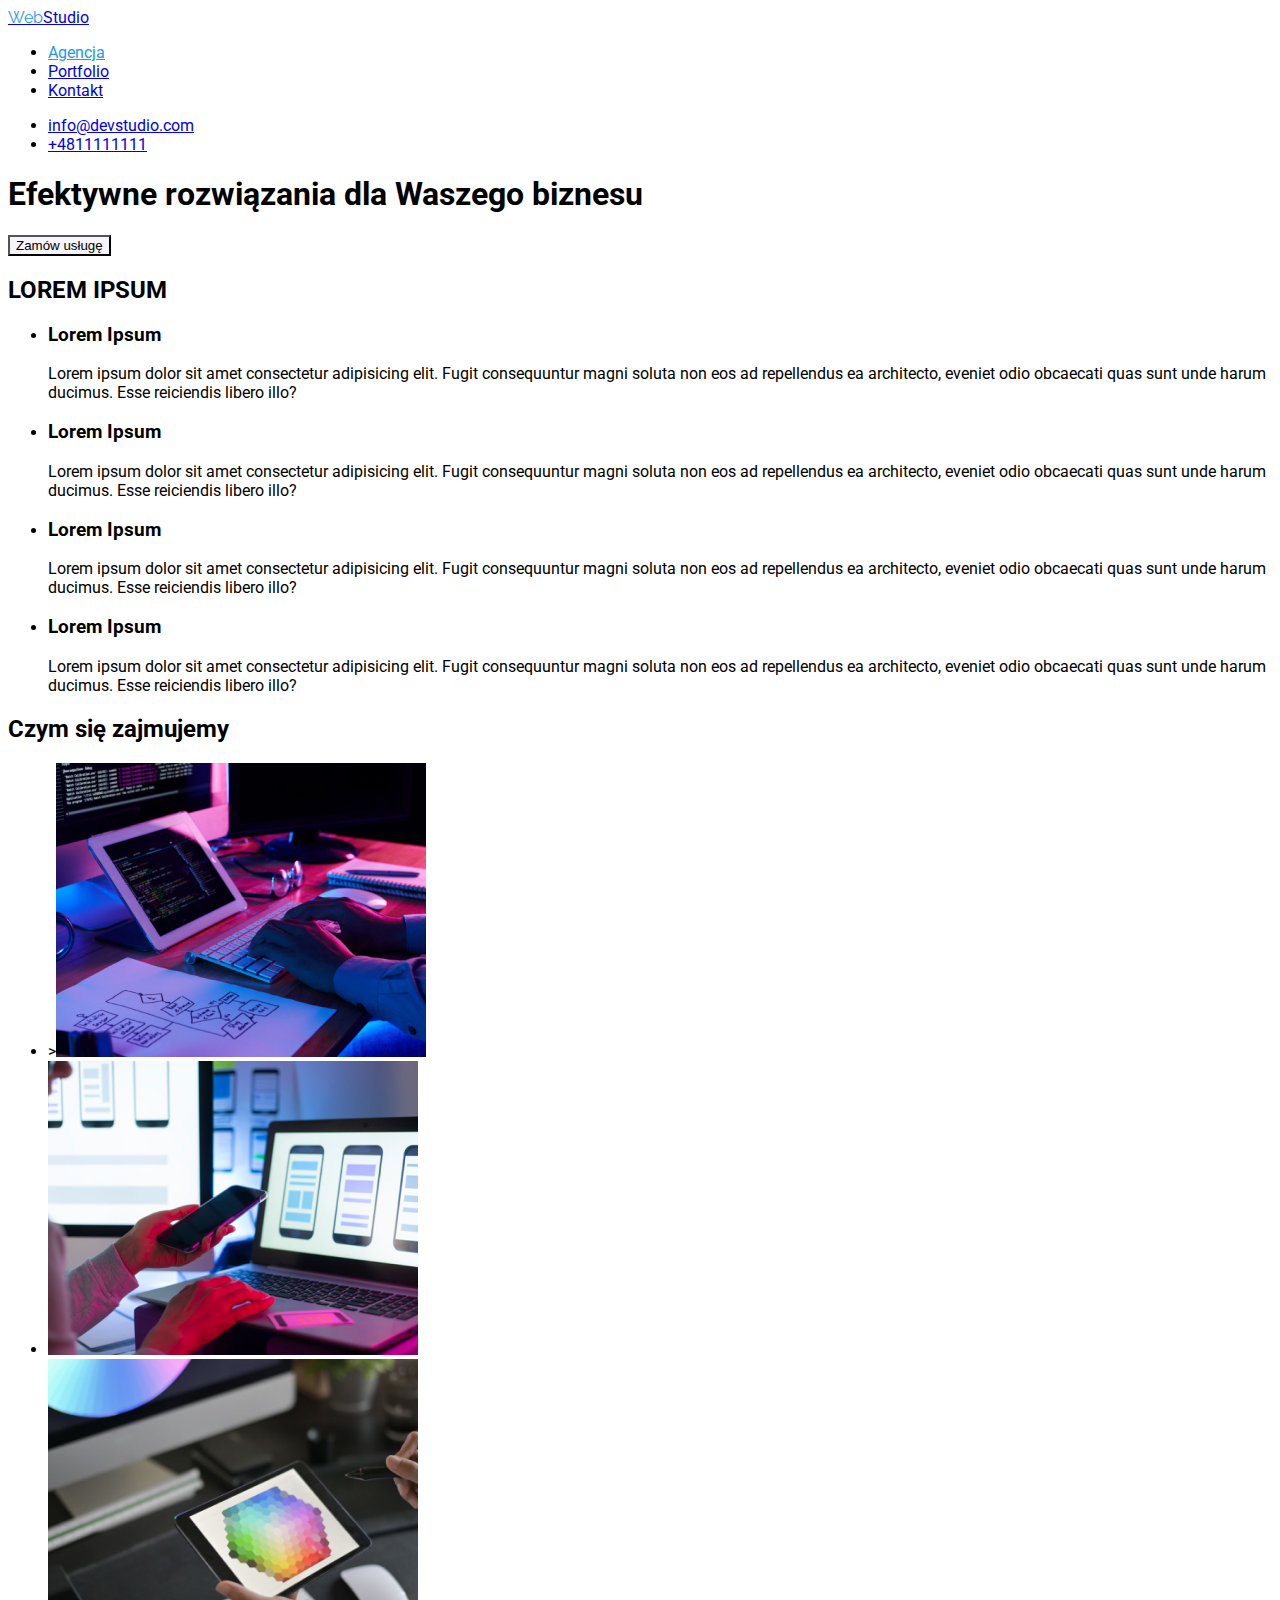
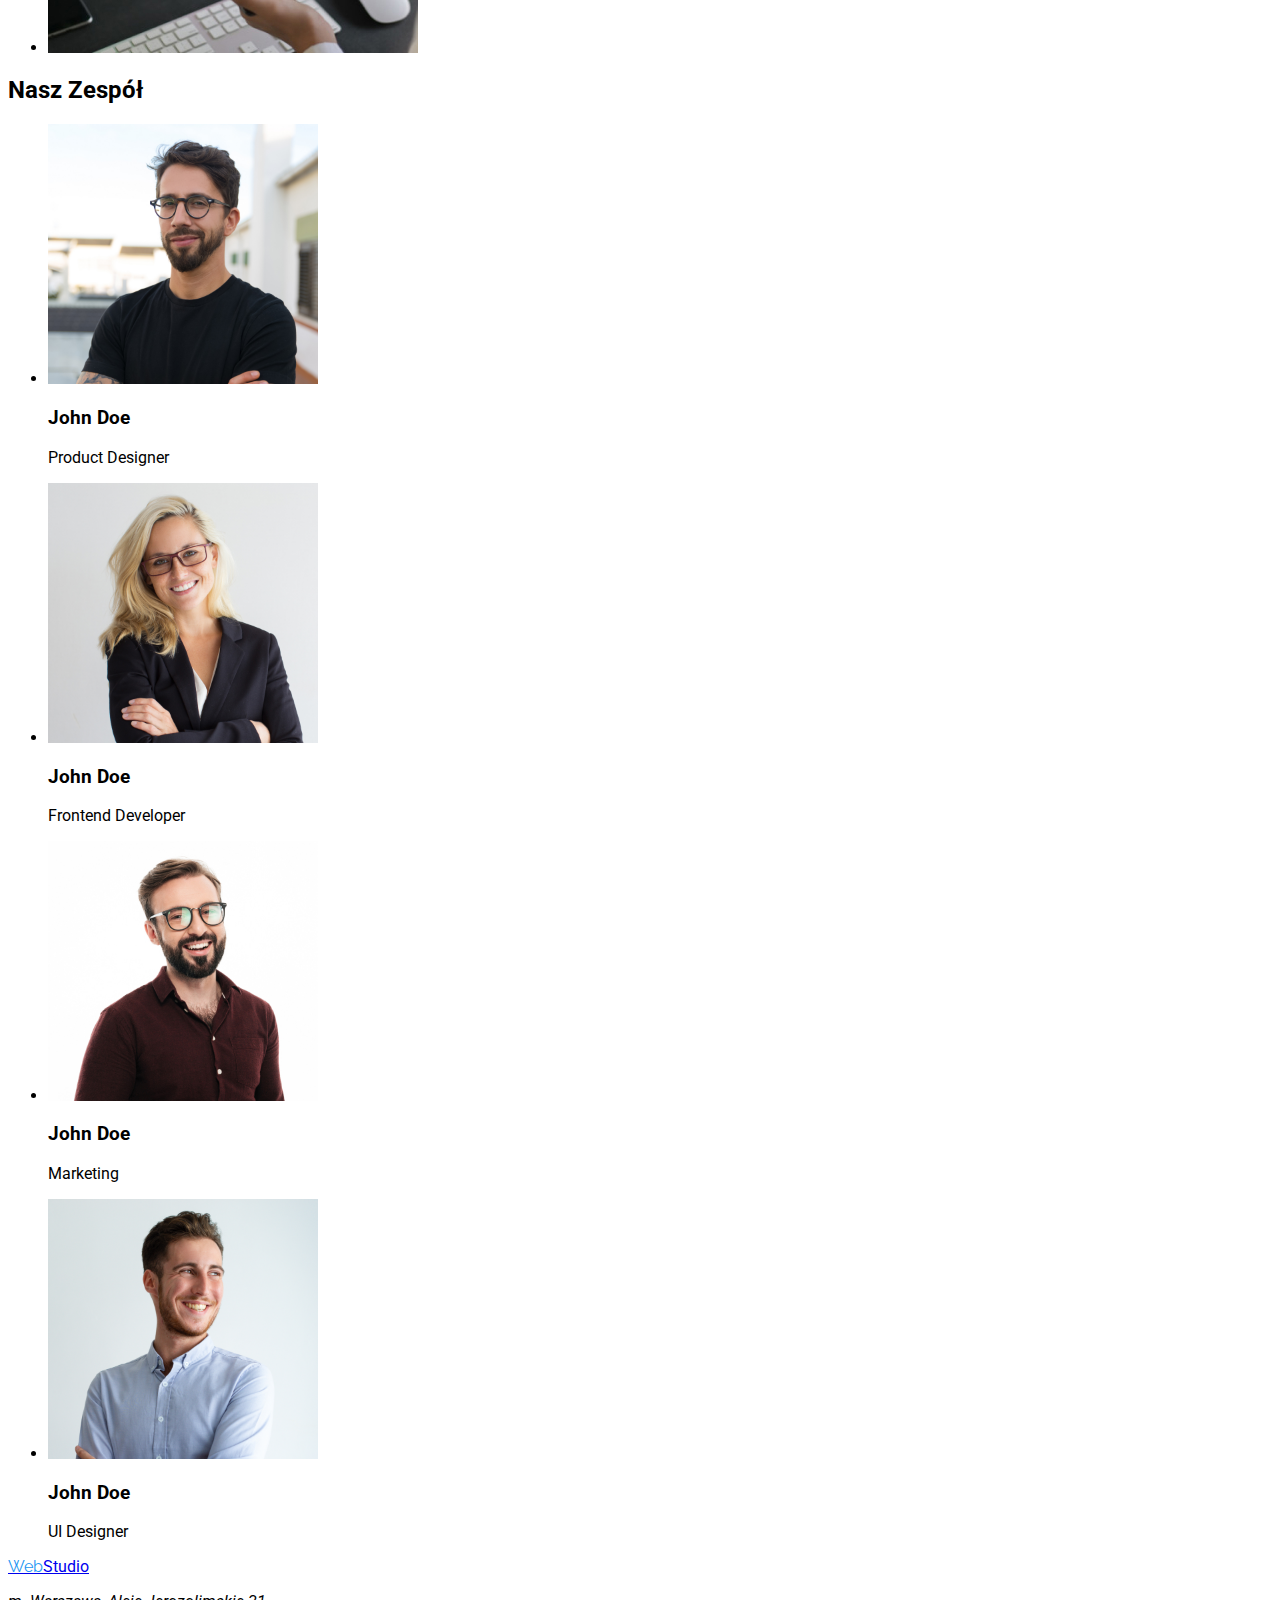
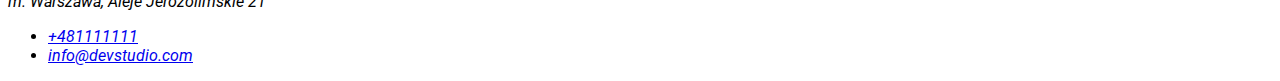
==== index.html @ 1eede404 "Update index.html" ====
<!DOCTYPE html>
<html lang="pl">
<head>
   
    <meta charset="UTF-8">
    <meta http-equiv="X-UA-Compatible" content="IE=edge">
    <meta name="viewport" content="width=device-width, initial-scale=1.0">
    <title>Zadanie domowe1</title>

    <link rel="preconnect" href="https://fonts.googleapis.com">
    <link rel="preconnect" href="https://fonts.gstatic.com" crossorigin>
    <link href="https://fonts.googleapis.com/css2?family=Raleway:wght@700&family=Roboto:wght@400;500;700;900&display=swap" rel="stylesheet">
   
    <link rel="stylesheet" href="./css/style.css">

</head>
<body>
    <header>
        <a href="index.html"><span class="colorlogo">Web</span>Studio</a>
        </a>
        <nav>
            <ul>
                <li>
                    <a href="/index.html"class="blue">Agencja </a>
                </li>
            
                <li><a href="/portfolio.html" >Portfolio</a>

                </li>
                <li><a href="/Kontakt" >Kontakt</a>
                </li>
                
            </ul>
        </nav>
        <ul>
     <li>
        <a href="mailto:info@devstudio.com">info@devstudio.com</a> </li>
    <li>
     <a href="tel:+4822222222">+4811111111</a> </li>
        </ul>
    </header>
    
    <main>
                <section>
                <H1>Efektywne rozwiązania dla Waszego biznesu </H1>
                <button type="submit" class="button-1">Zamów usługę </button>
                </secttion>

    
                <section>
                    <h2>LOREM IPSUM </h2>
                   <ul >
                        <li ><h3 >Lorem Ipsum</h3> <p>Lorem ipsum dolor sit amet consectetur adipisicing elit. Fugit consequuntur magni soluta non eos ad repellendus ea architecto, eveniet odio obcaecati quas sunt unde harum ducimus. Esse reiciendis libero illo?</p> </li>
                        <li><h3 >Lorem Ipsum</h3> <p>Lorem ipsum dolor sit amet consectetur adipisicing elit. Fugit consequuntur magni soluta non eos ad repellendus ea architecto, eveniet odio obcaecati quas sunt unde harum ducimus. Esse reiciendis libero illo?</p> </li>
                        <li><h3>Lorem Ipsum</h3> <p>Lorem ipsum dolor sit amet consectetur adipisicing elit. Fugit consequuntur magni soluta non eos ad repellendus ea architecto, eveniet odio obcaecati quas sunt unde harum ducimus. Esse reiciendis libero illo?</p> </li>
                        <li><h3>Lorem Ipsum</h3> <p>Lorem ipsum dolor sit amet consectetur adipisicing elit. Fugit consequuntur magni soluta non eos ad repellendus ea architecto, eveniet odio obcaecati quas sunt unde harum ducimus. Esse reiciendis libero illo?</p> </li>
                    </ul>
                 </section>
        
                <section>
                <H2>Czym się zajmujemy</H2>
                    <ul>
                    <li>><img src="./images/komputer.jpg" alt="komputer" width="370" height="294" ></li>
                    <li><img src="./images/komp i telefon.jpg" alt="komp i telefon" width="370" height="294"></li>
                <li><img src="./images/komp tablet.jpg" alt="komp i tablet" width="370" height="294"></li>
                        </ul>
                        </section>
                <Section>
                <h2>Nasz Zespół</h2>
                    <ul>
                        <li>
                            <!-- Dowolna treść graficzna: zdjęcie, wykres, diagram itp. -->
                            <img src="./images/ul de.jpg" alt="tekst alternatywny" width="270" />
                            
                              <h3>John Doe</h3> <p>Product Designer</p> </li>
                        <li>
                            <!-- Dowolna treść graficzna: zdjęcie, wykres, diagram itp. -->
                            <img src="./images/frontend dev.jpg" alt="tekst alternatywny" width="270" />
                            
                              <h3>John Doe</h3> <p>Frontend Developer</p> </li>
                        <li>
                            <!-- Dowolna treść graficzna: zdjęcie, wykres, diagram itp. -->
                            <img src="./images/product de.jpg" alt="tekst alternatywny" width="270" />
                            
                                <h3>John Doe</h3> <p>Marketing</p> <li>
                            <!-- Dowolna treść graficzna: zdjęcie, wykres, diagram itp. -->
                            <img src="./images/Market.jpg" alt="tekst alternatywny" width="270" />
                            
                              <h3>John Doe</h3> <p>UI Designer</p>
                              </li>
                             </ul>
                </Section>





    </main>
    <footer>
        <a href="#index.html"><span class="colorlogo">Web</span>Studio</a>
            <address >
                <p> m. Warszawa, Aleje Jerozolimskie 21 </p>
            <ul>
                <li><a href="tel:+481111111">+481111111</a></li>
                <li><a href="mailto:info@devstudio.com">info@devstudio.com</a></li>
            </ul>
            </address>
        
    </footer>

    
</body>
</html>
---- css/style.css ----
.colorlogo {color: rgba(33, 150, 243, 1) ;
    text-decoration: none;
font-family: raleway, sans-serif;
Size: 40px;
width: 700;text-decoration: none;}
.button {
    background-color: rgba(245, 244, 250, 1);
    font-family:Roboto;
    cursor:pointer;
font-size: 16px; }
.button:hover 
{background-color: rgba(33, 150, 243, 1);
 color:white;}

 .button-1{
    background-color: rgba(245, 244, 250, 1);
font-family: :Roboto;
cursor:pointer;
weight:700; 
 }
 .button-1:hover {
    background-color: rgba(33, 150, 243, 1);
    color:white;}

.adresss-naglowek:hover {color:rgba(33, 150, 243, 1)}
.blue {color:rgba(33, 150, 243, 1)}


body {font-family: 'Raleway', sans-serif;
    font-family: 'Roboto', sans-serif;}



.naglowki { font-size: 16px;
width: 500;}
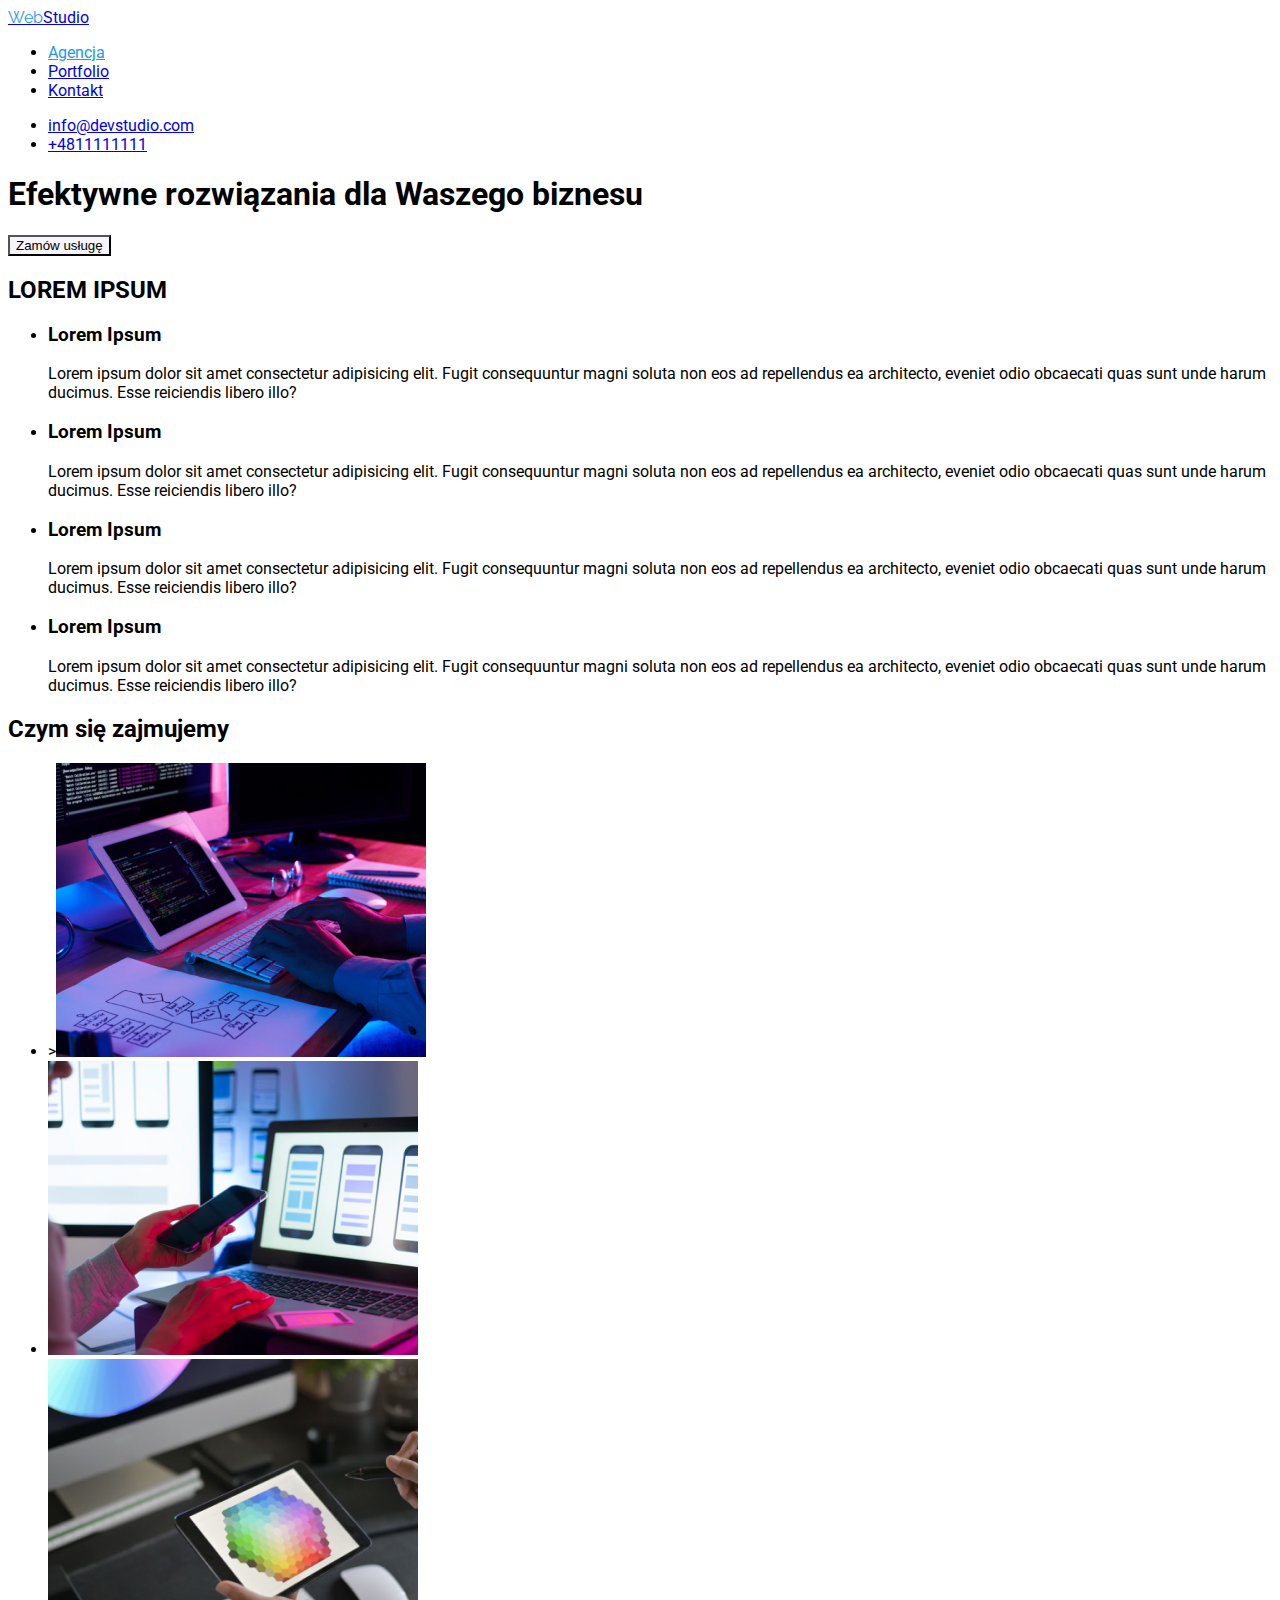
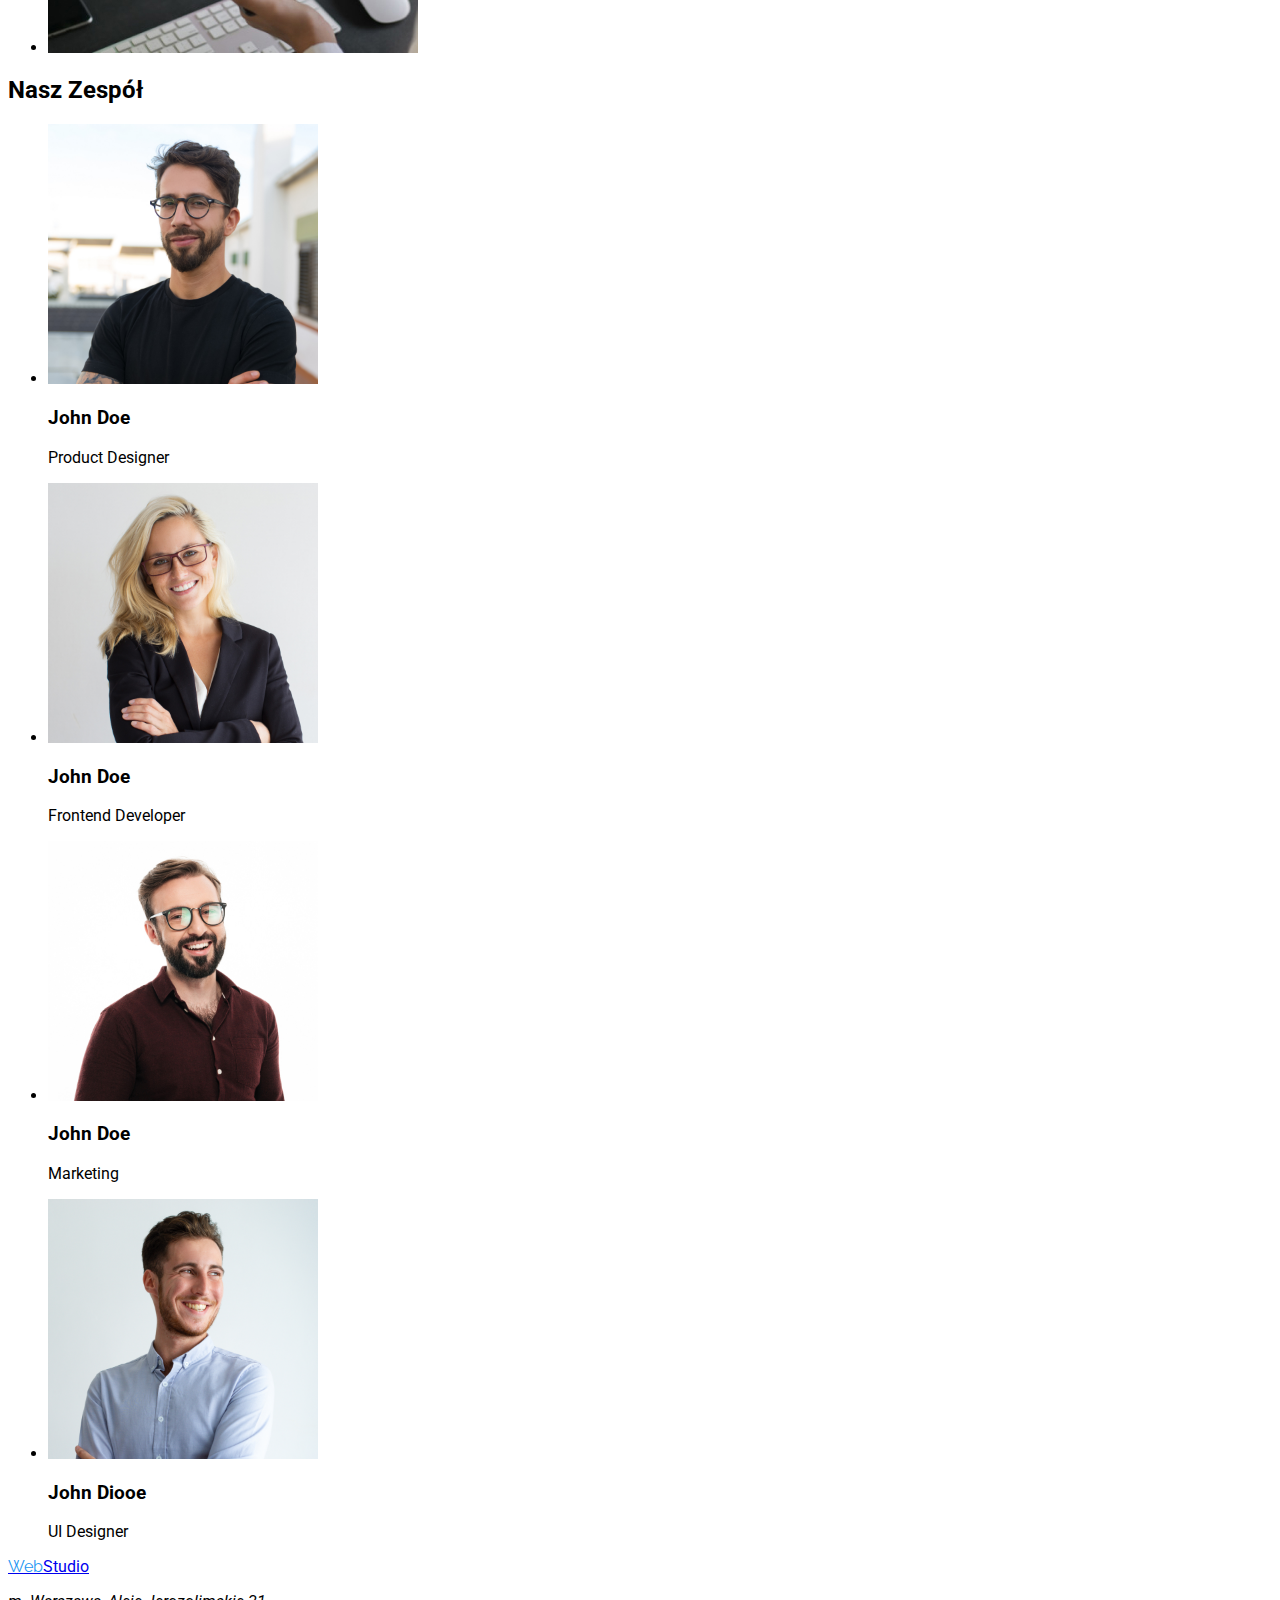
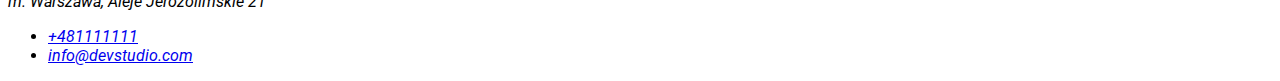
==== commit 3a67a1c5: "Update index.html" ====
--- a/index.html
+++ b/index.html
@@ -86,7 +86,7 @@
                             <!-- Dowolna treść graficzna: zdjęcie, wykres, diagram itp. -->
                             <img src="./images/Market.jpg" alt="tekst alternatywny" width="270" />
                             
-                              <h3>John Doe</h3> <p>UI Designer</p>
+                              <h3>John Diooe</h3> <p>UI Designer</p>
                               </li>
                              </ul>
                 </Section>
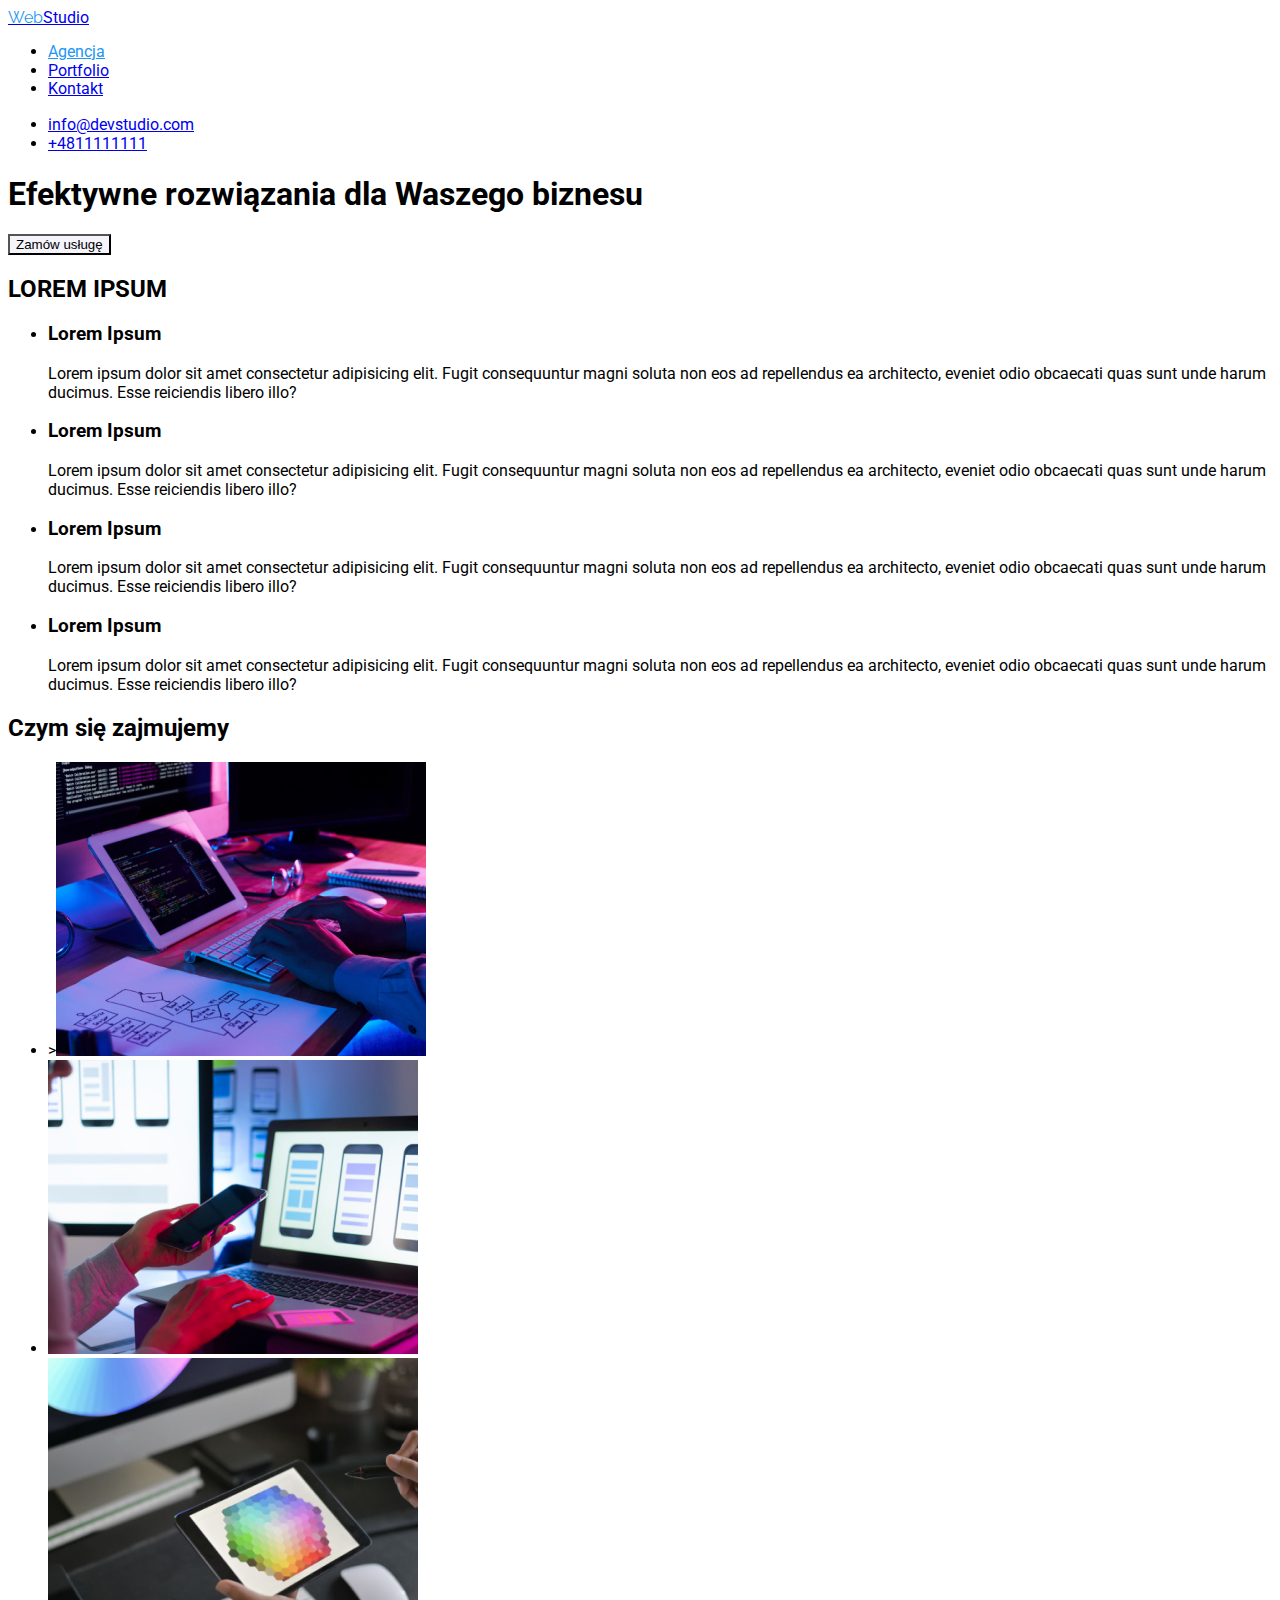
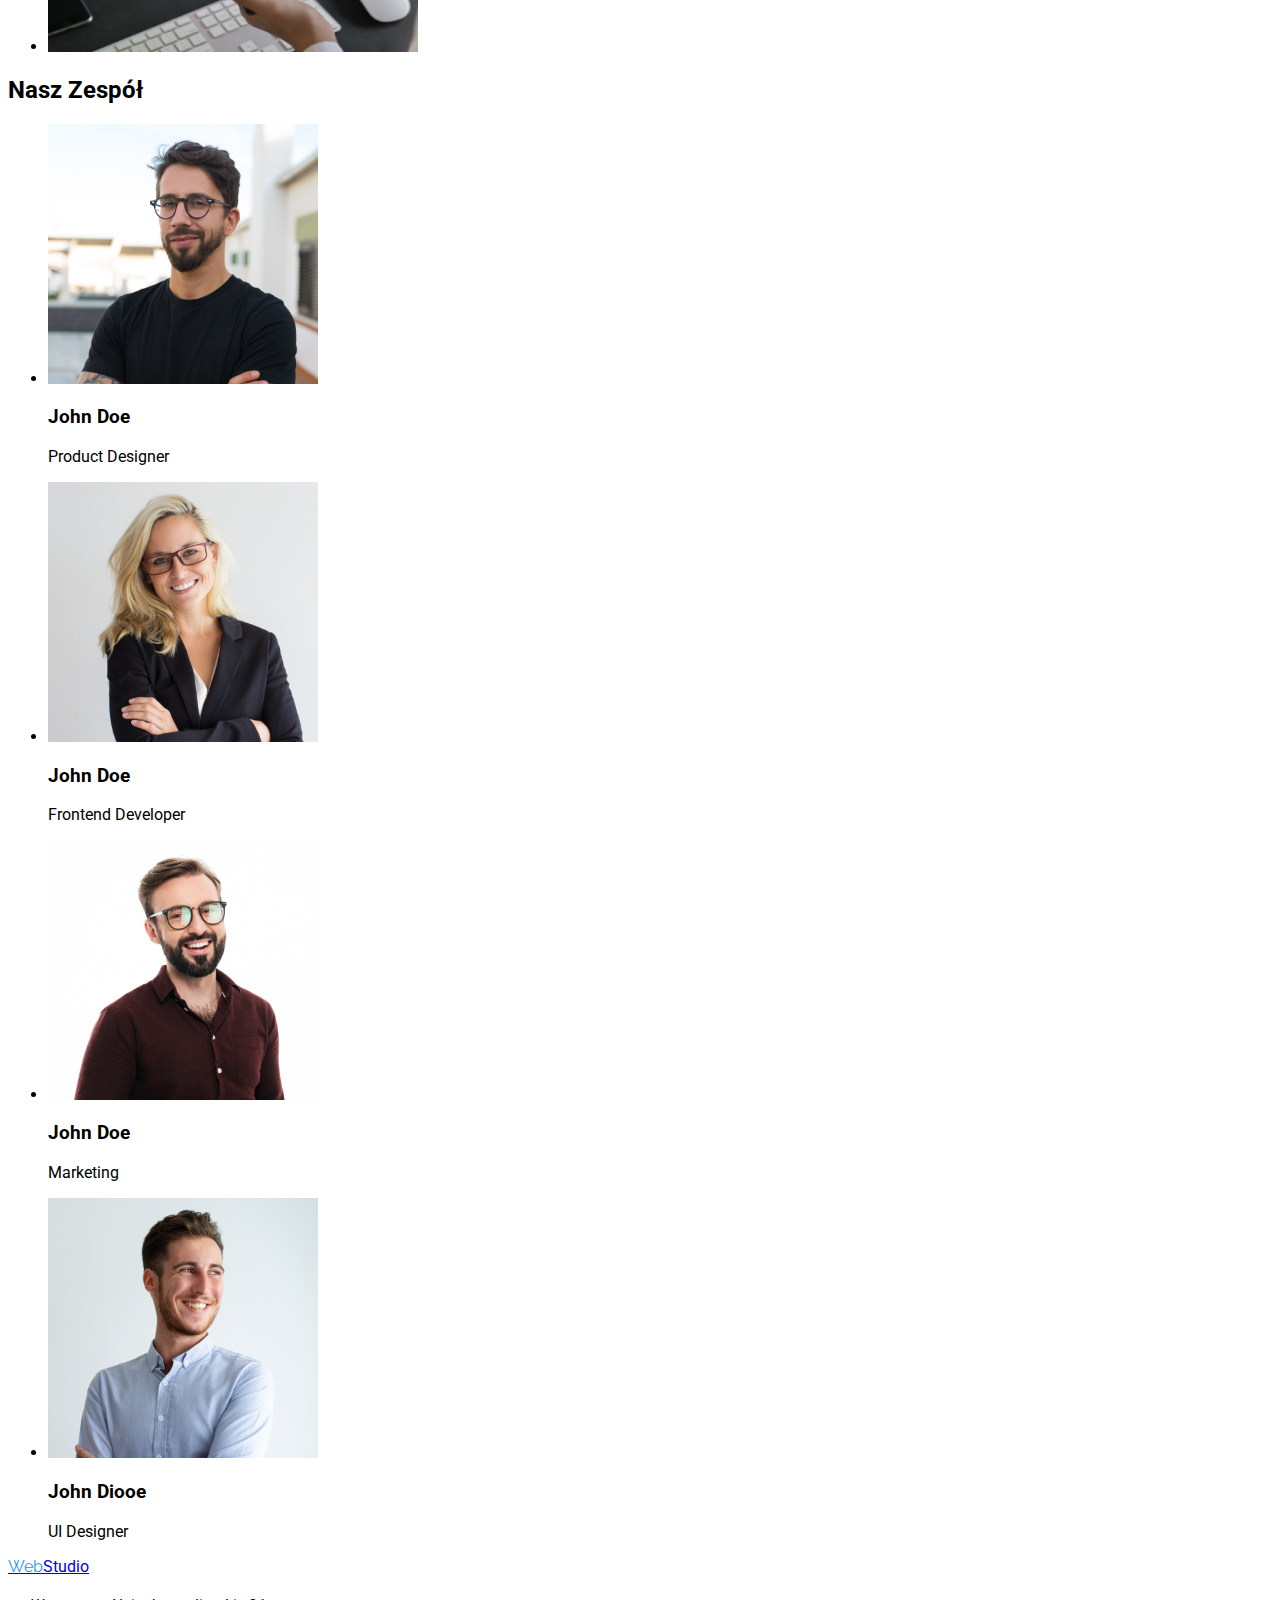
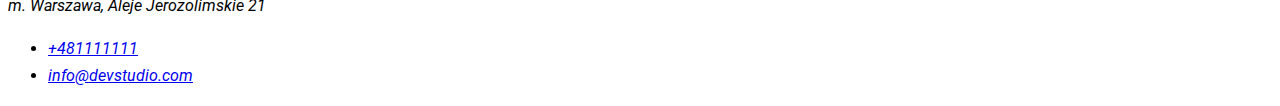
==== commit 91430392: "dodane klasa focus" ====
--- a/index.html
+++ b/index.html
@@ -17,14 +17,14 @@
 <body>
     <header>
         <a href="index.html"><span class="colorlogo">Web</span>Studio</a>
-        </a>
+        
         <nav>
-            <ul>
+            <ul class="navi">
                 <li>
-                    <a href="/index.html"class="blue">Agencja </a>
+                    <a href="./index.html"class="blue">Agencja </a>
                 </li>
             
-                <li><a href="/portfolio.html" >Portfolio</a>
+                <li><a href="./portfolio.html" >Portfolio</a>
 
                 </li>
                 <li><a href="/Kontakt" >Kontakt</a>
@@ -47,7 +47,7 @@
                 </secttion>
 
     
-                <section>
+                <section class="lorem">
                     <h2>LOREM IPSUM </h2>
                    <ul >
                         <li ><h3 >Lorem Ipsum</h3> <p>Lorem ipsum dolor sit amet consectetur adipisicing elit. Fugit consequuntur magni soluta non eos ad repellendus ea architecto, eveniet odio obcaecati quas sunt unde harum ducimus. Esse reiciendis libero illo?</p> </li>
@@ -98,7 +98,7 @@
     </main>
     <footer>
         <a href="#index.html"><span class="colorlogo">Web</span>Studio</a>
-            <address >
+            <address class="link">
                 <p> m. Warszawa, Aleje Jerozolimskie 21 </p>
             <ul>
                 <li><a href="tel:+481111111">+481111111</a></li>
--- a/css/style.css
+++ b/css/style.css
@@ -3,6 +3,8 @@
 font-family: raleway, sans-serif;
 Size: 40px;
 width: 700;text-decoration: none;}
+.navi{weight:500; 
+line-height: 1.17;}
 .button {
     background-color: rgba(245, 244, 250, 1);
     font-family:Roboto;
@@ -11,6 +13,10 @@
 .button:hover 
 {background-color: rgba(33, 150, 243, 1);
  color:white;}
+ 
+
+ .button:focus{background-color: rgba(33, 150, 243, 1); color: white;}
+
 
  .button-1{
     background-color: rgba(245, 244, 250, 1);
@@ -21,10 +27,16 @@
  .button-1:hover {
     background-color: rgba(33, 150, 243, 1);
     color:white;}
+    .button-1:focus{background-color: rgba(33, 150, 243, 1); color: white;}}
 
 .adresss-naglowek:hover {color:rgba(33, 150, 243, 1)}
 .blue {color:rgba(33, 150, 243, 1)}
 
+.lorem{weight: 400px;
+    size: 14px
+    line-height:1.71 ;}
+.link{ size:14;
+    line-height: 1.71 ;}
 
 body {font-family: 'Raleway', sans-serif;
     font-family: 'Roboto', sans-serif;}
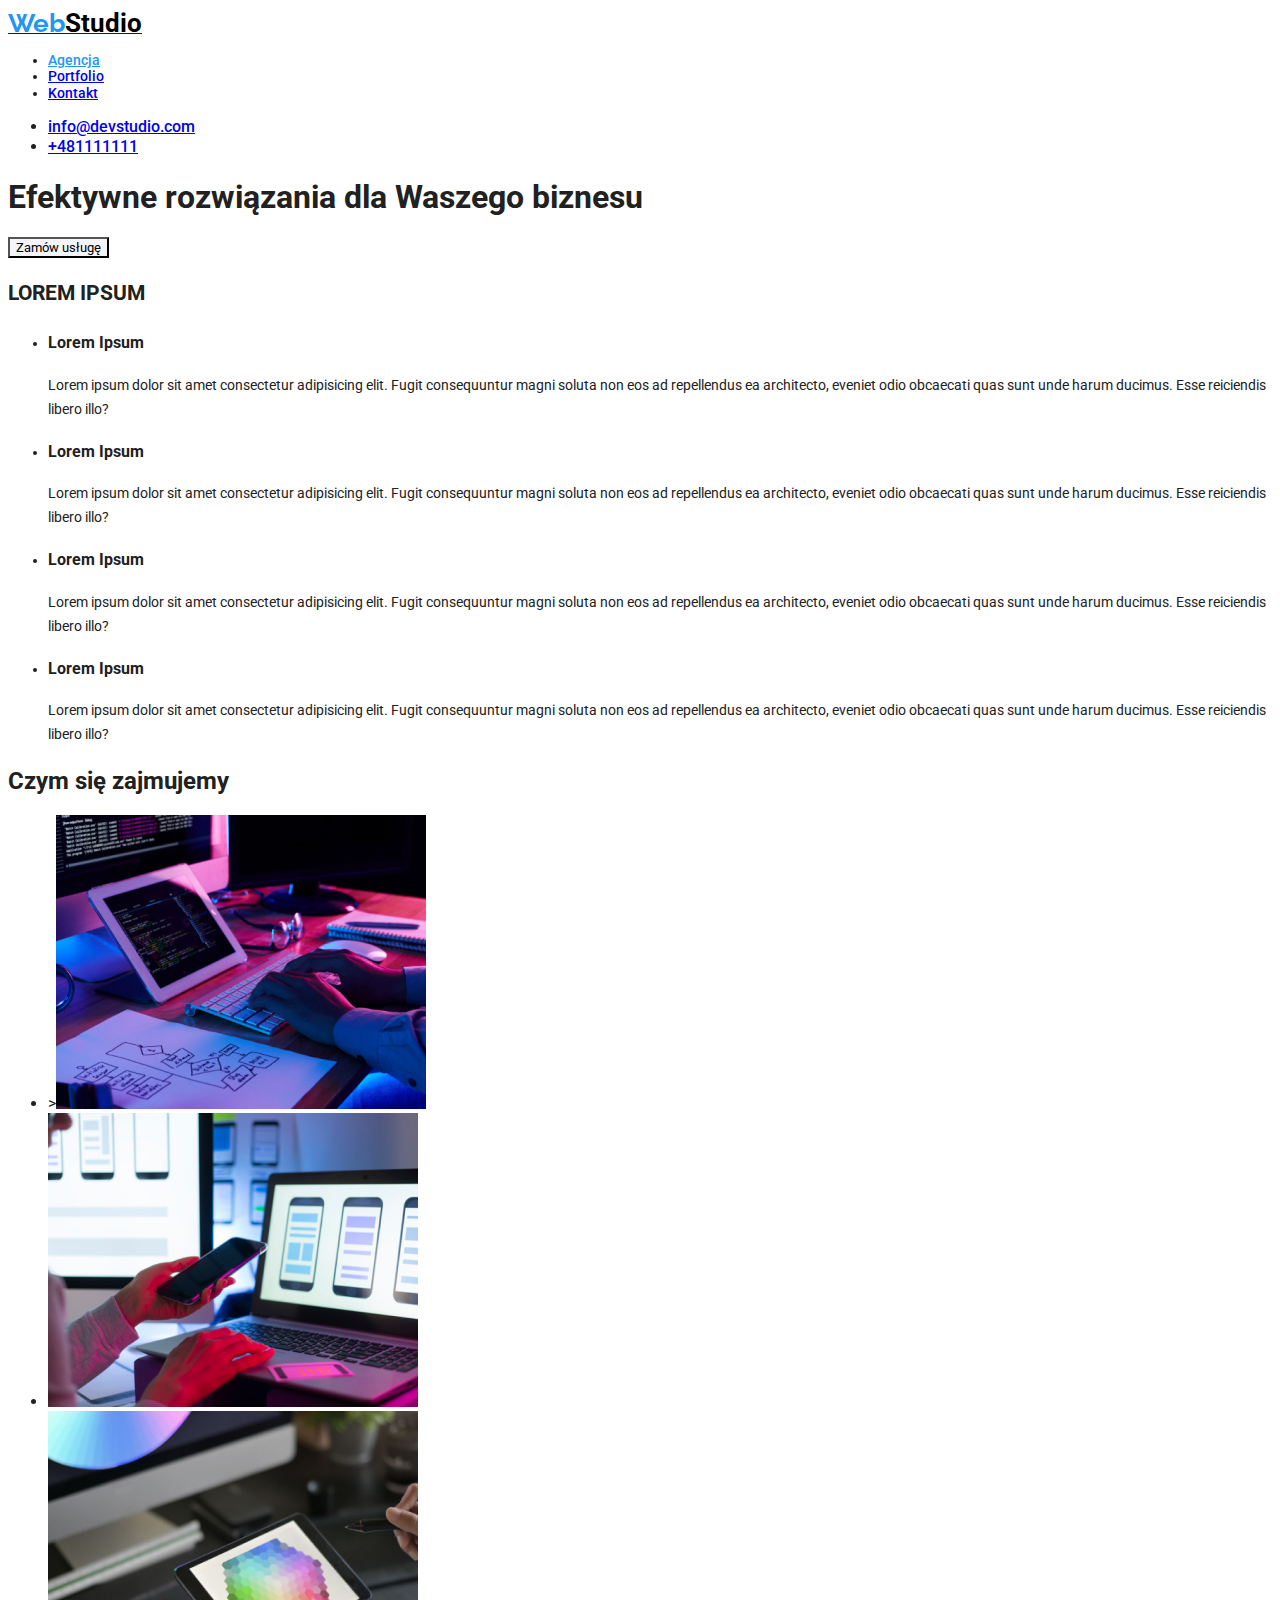
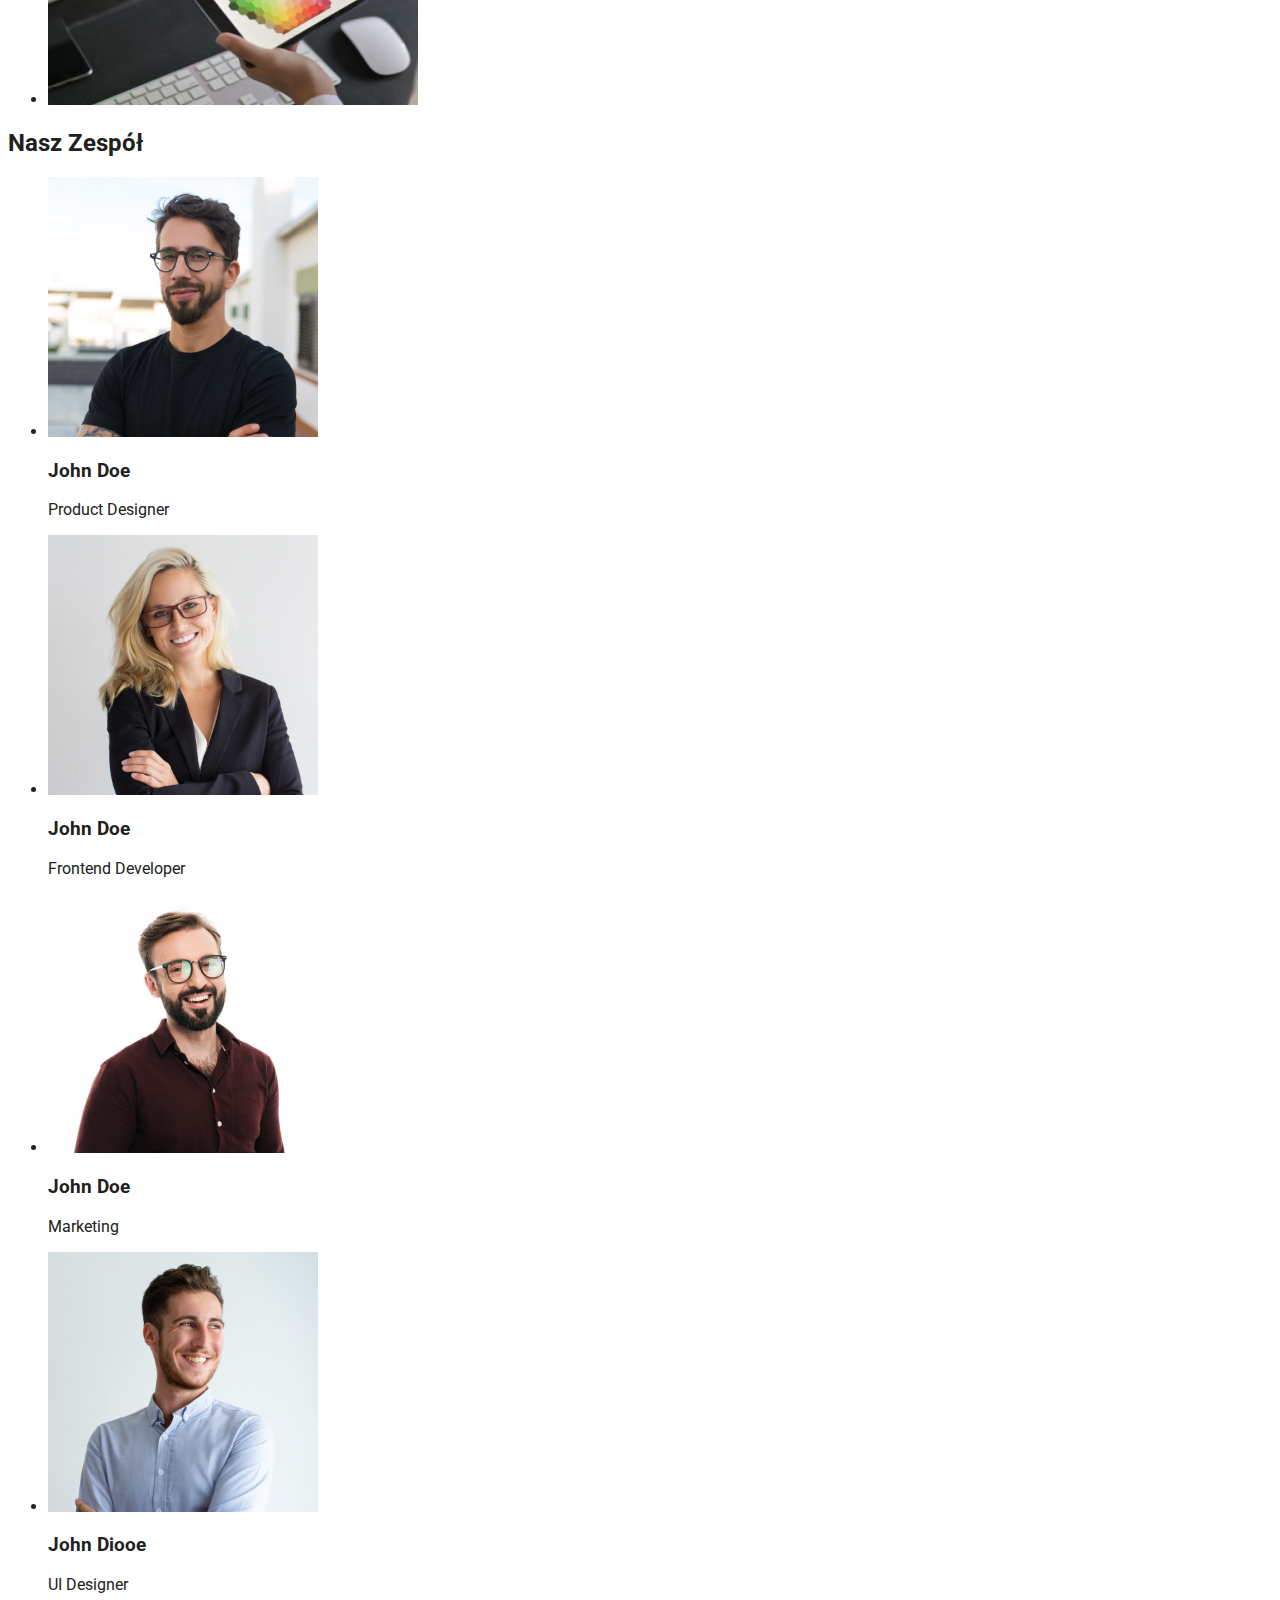
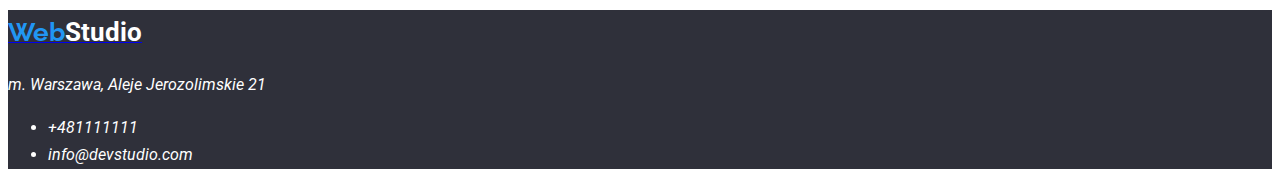
==== commit 46aaf736: "Zmiany Praca domowa" ====
--- a/index.html
+++ b/index.html
@@ -16,7 +16,8 @@
 </head>
 <body>
     <header>
-        <a href="index.html"><span class="colorlogo">Web</span>Studio</a>
+        <a href="index.html"><span class="colorlogo">Web</span><span class="color-logo">Studio</span></a>
+        </a>
         
         <nav>
             <ul class="navi">
@@ -32,11 +33,11 @@
                 
             </ul>
         </nav>
-        <ul>
+        <ul >
      <li>
-        <a href="mailto:info@devstudio.com">info@devstudio.com</a> </li>
+        <a href="mailto:info@devstudio.com" class="mail-adress" >info@devstudio.com</a> </li>
     <li>
-     <a href="tel:+4822222222">+4811111111</a> </li>
+        <a href="tel:+481111111" class="mail-adress" >+481111111</a> </li>
         </ul>
     </header>
     
@@ -97,12 +98,14 @@
 
     </main>
     <footer>
-        <a href="#index.html"><span class="colorlogo">Web</span>Studio</a>
+        
+        <a href="index.html"><span class="colorlogo">Web</span><span class="color-logo-down">Studio</span></a>
+        </a>
             <address class="link">
                 <p> m. Warszawa, Aleje Jerozolimskie 21 </p>
-            <ul>
-                <li><a href="tel:+481111111">+481111111</a></li>
-                <li><a href="mailto:info@devstudio.com">info@devstudio.com</a></li>
+            <ul >
+                <li><a href="tel:+481111111"class="link" >+481111111</a></li>
+                <li><a href="mailto:info@devstudio.com" class="link">info@devstudio.com</a></li>
             </ul>
             </address>
         
--- a/css/style.css
+++ b/css/style.css
@@ -1,13 +1,31 @@
-.colorlogo {color: rgba(33, 150, 243, 1) ;
-    text-decoration: none;
-font-family: raleway, sans-serif;
-Size: 40px;
-width: 700;text-decoration: none;}
-.navi{weight:500; 
+body {
+    font-family: 'Roboto', sans-serif;
+     color:#212121 ;        }
+     
+
+footer{background-color: rgba(47, 48, 58, 1);font-family: Roboto; font-weight: 400;line-height: 1.71;
+    }
+
+.colorlogo {
+    color: rgba(33, 150, 243, 1) ;
+      font-weight: 700;
+        font-size: 26px;
+        font-family: Raleway;
+        }
+        .color-logo{color: rgba(0, 0, 0, 1);font-weight: 700;
+        font-size: 26px; 
+    ;}
+    .color-logo-down{color:rgba(255, 255, 255, 1);font-weight: 700;
+        font-size: 26px; }
+
+  
+
+.navi{ font-weight:500; font-size: 14px;
 line-height: 1.17;}
+
 .button {
     background-color: rgba(245, 244, 250, 1);
-    font-family:Roboto;
+    font-family: Roboto;
     cursor:pointer;
 font-size: 16px; }
 .button:hover 
@@ -20,30 +38,26 @@
 
  .button-1{
     background-color: rgba(245, 244, 250, 1);
-font-family: :Roboto;
+font-family :Roboto;
 cursor:pointer;
-weight:700; 
  }
  .button-1:hover {
     background-color: rgba(33, 150, 243, 1);
     color:white;}
-    .button-1:focus{background-color: rgba(33, 150, 243, 1); color: white;}}
+    .button-1:focus{background-color: rgba(33, 150, 243, 1); color: white;}
+.mail-adress{font-weight:500 ; font: size 14px;line-height: 1.17 ;}
+.mail-adress:hover {color:rgba(33, 150, 243, 1)
+}
 
-.adresss-naglowek:hover {color:rgba(33, 150, 243, 1)}
+
 .blue {color:rgba(33, 150, 243, 1)}
 
-.lorem{weight: 400px;
-    size: 14px
-    line-height:1.71 ;}
-.link{ size:14;
+.lorem{
+    font-size: 14px;
     line-height: 1.71 ;}
+.link{ 
+    font-size: 14;
+    line-height: 1.71;
+color: rgba(255, 255, 255, 1);
+text-decoration: none;
 
-body {font-family: 'Raleway', sans-serif;
-    font-family: 'Roboto', sans-serif;}
-
-
-
-.naglowki { font-size: 16px;
-width: 500;}
-
-
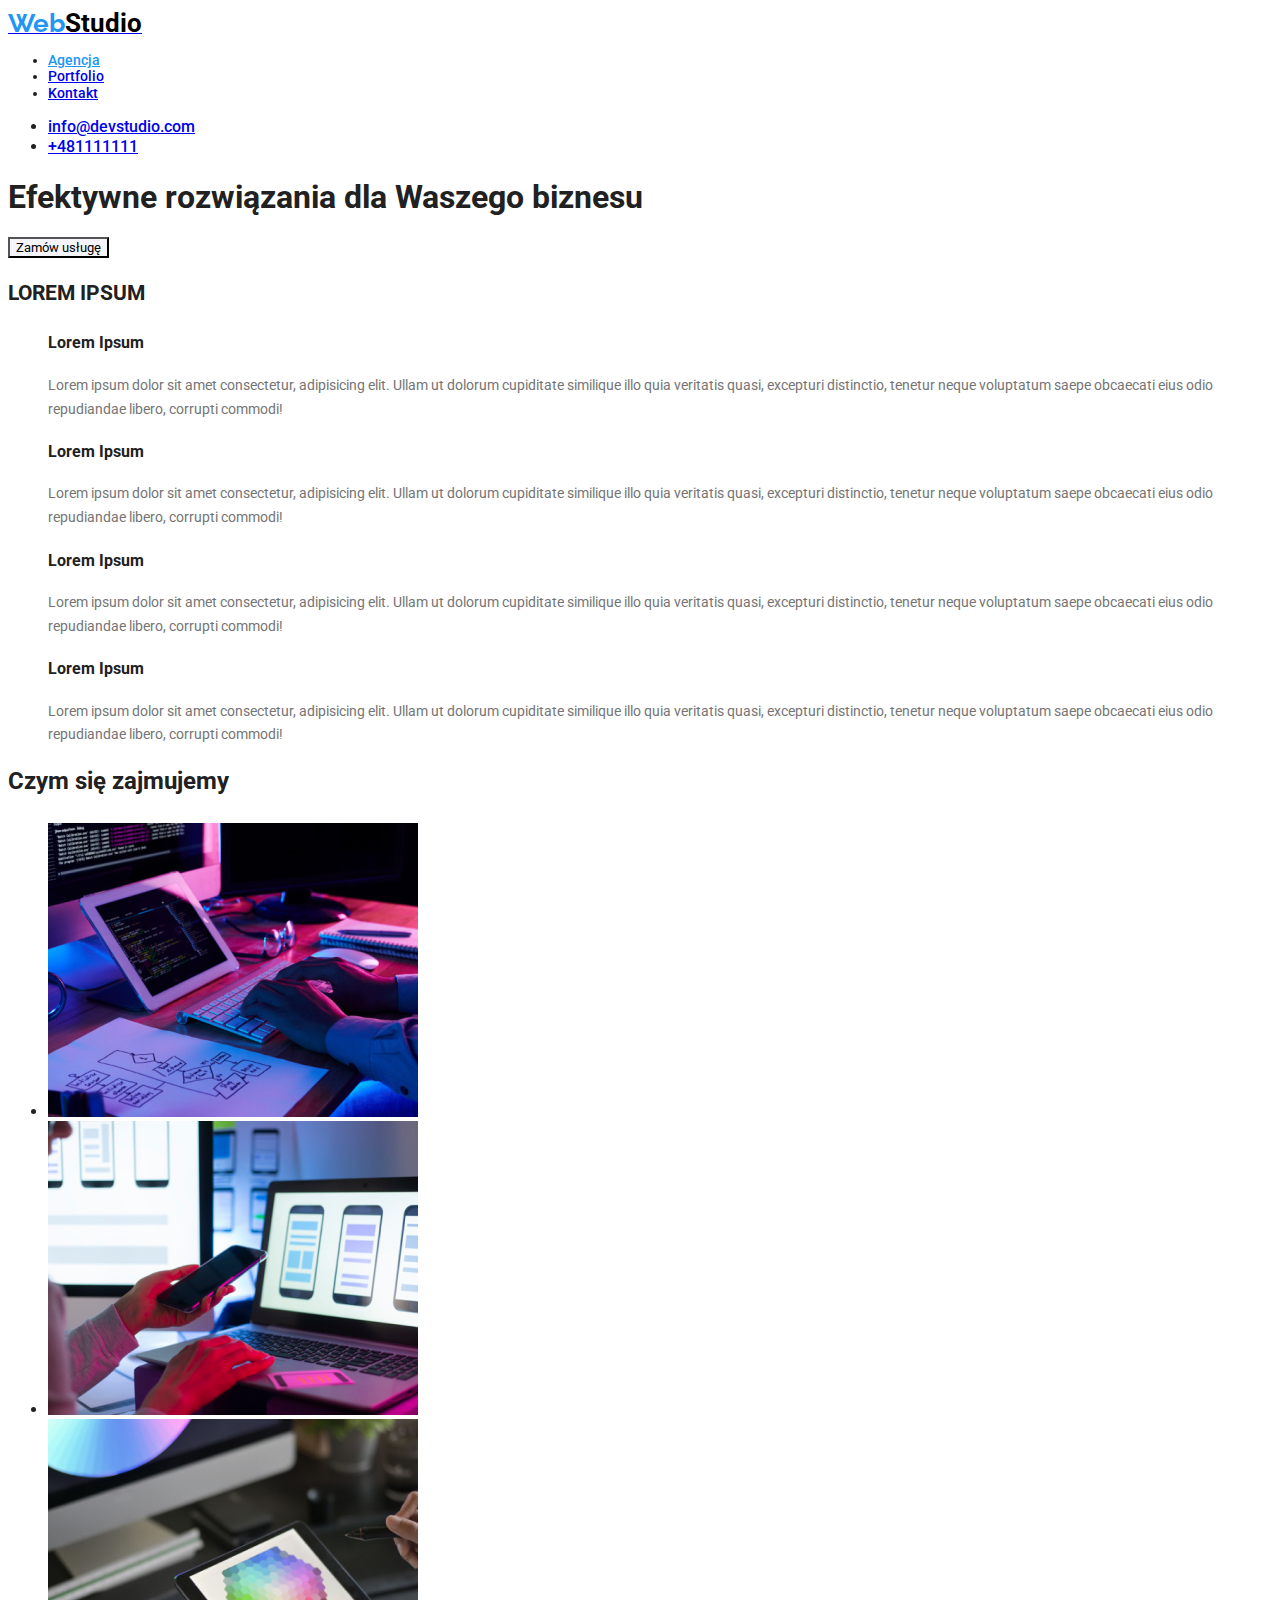
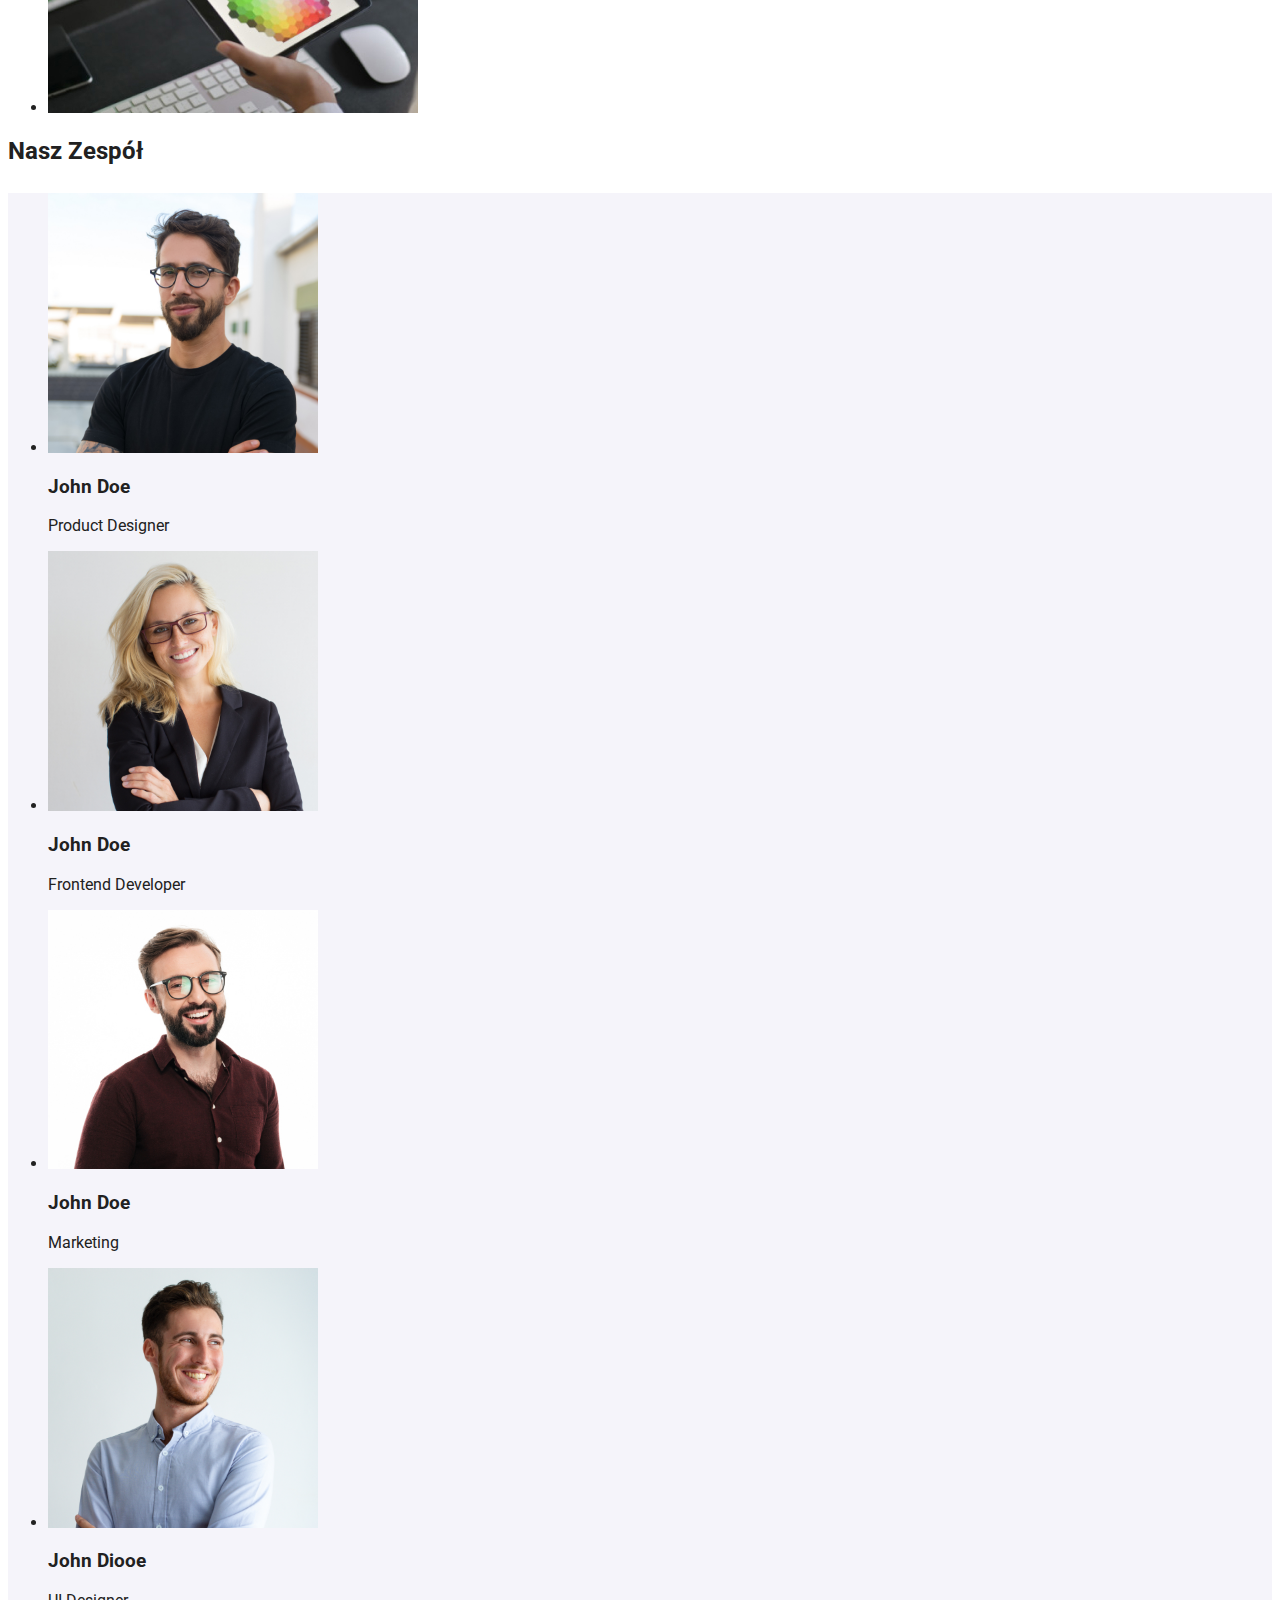
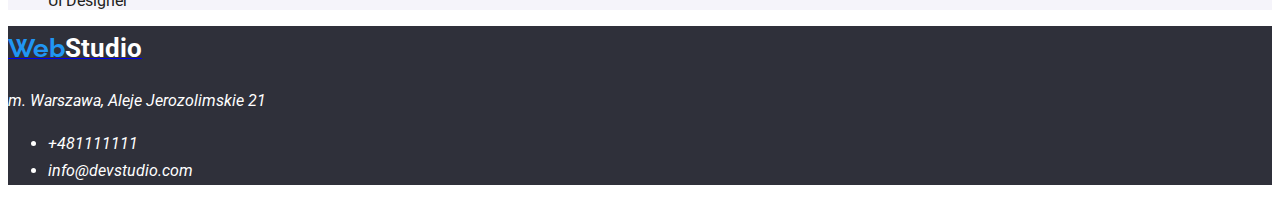
==== commit 643b6ea9: "Zmiana klasy .lorem" ====
--- a/index.html
+++ b/index.html
@@ -48,27 +48,27 @@
                 </secttion>
 
     
-                <section class="lorem">
+               <section class="lorem">
                     <h2>LOREM IPSUM </h2>
-                   <ul >
-                        <li ><h3 >Lorem Ipsum</h3> <p>Lorem ipsum dolor sit amet consectetur adipisicing elit. Fugit consequuntur magni soluta non eos ad repellendus ea architecto, eveniet odio obcaecati quas sunt unde harum ducimus. Esse reiciendis libero illo?</p> </li>
-                        <li><h3 >Lorem Ipsum</h3> <p>Lorem ipsum dolor sit amet consectetur adipisicing elit. Fugit consequuntur magni soluta non eos ad repellendus ea architecto, eveniet odio obcaecati quas sunt unde harum ducimus. Esse reiciendis libero illo?</p> </li>
-                        <li><h3>Lorem Ipsum</h3> <p>Lorem ipsum dolor sit amet consectetur adipisicing elit. Fugit consequuntur magni soluta non eos ad repellendus ea architecto, eveniet odio obcaecati quas sunt unde harum ducimus. Esse reiciendis libero illo?</p> </li>
-                        <li><h3>Lorem Ipsum</h3> <p>Lorem ipsum dolor sit amet consectetur adipisicing elit. Fugit consequuntur magni soluta non eos ad repellendus ea architecto, eveniet odio obcaecati quas sunt unde harum ducimus. Esse reiciendis libero illo?</p> </li>
+                   <ul>
+                        <il><h3>Lorem Ipsum</h3> <p>Lorem ipsum dolor sit amet consectetur, adipisicing elit. Ullam ut dolorum cupiditate similique illo quia veritatis quasi, excepturi distinctio, tenetur neque voluptatum saepe obcaecati eius odio repudiandae libero, corrupti commodi!</p></il>
+                        <il><h3>Lorem Ipsum</h3> <p>Lorem ipsum dolor sit amet consectetur, adipisicing elit. Ullam ut dolorum cupiditate similique illo quia veritatis quasi, excepturi distinctio, tenetur neque voluptatum saepe obcaecati eius odio repudiandae libero, corrupti commodi!</p></il>
+                        <il><h3>Lorem Ipsum</h3> <p>Lorem ipsum dolor sit amet consectetur, adipisicing elit. Ullam ut dolorum cupiditate similique illo quia veritatis quasi, excepturi distinctio, tenetur neque voluptatum saepe obcaecati eius odio repudiandae libero, corrupti commodi!</p></il>
+                        <il><h3>Lorem Ipsum</h3> <p>Lorem ipsum dolor sit amet consectetur, adipisicing elit. Ullam ut dolorum cupiditate similique illo quia veritatis quasi, excepturi distinctio, tenetur neque voluptatum saepe obcaecati eius odio repudiandae libero, corrupti commodi!</p></il>
                     </ul>
-                 </section>
+                </section>
         
                 <section>
                 <H2>Czym się zajmujemy</H2>
-                    <ul>
-                    <li>><img src="./images/komputer.jpg" alt="komputer" width="370" height="294" ></li>
+                    <ul class="what-we-do">
+                    <li><img src="./images/komputer.jpg" alt="komputer" width="370" height="294" ></li>
                     <li><img src="./images/komp i telefon.jpg" alt="komp i telefon" width="370" height="294"></li>
                 <li><img src="./images/komp tablet.jpg" alt="komp i tablet" width="370" height="294"></li>
                         </ul>
                         </section>
                 <Section>
                 <h2>Nasz Zespół</h2>
-                    <ul>
+                    <ul class="our-team">
                         <li>
                             <!-- Dowolna treść graficzna: zdjęcie, wykres, diagram itp. -->
                             <img src="./images/ul de.jpg" alt="tekst alternatywny" width="270" />
--- a/css/style.css
+++ b/css/style.css
@@ -18,7 +18,7 @@
     .color-logo-down{color:rgba(255, 255, 255, 1);font-weight: 700;
         font-size: 26px; }
 
-  
+ 
 
 .navi{ font-weight:500; font-size: 14px;
 line-height: 1.17;}
@@ -54,10 +54,18 @@
 
 .lorem{
     font-size: 14px;
-    line-height: 1.71 ;}
+    line-height: 1.71 ;color:  rgba(117, 117, 117, 1); 
+    ;}
+    h2{ color: rgba(33, 33, 33, 1); font-weight: 700; height: 36px;
+        }
+     h3 {color: rgba(33, 33, 33, 1);
+        ;}
 .link{ 
     font-size: 14;
     line-height: 1.71;
 color: rgba(255, 255, 255, 1);
-text-decoration: none;
+text-decoration: none;}
 
+.our-team{background-color:  rgba(245, 244, 250, 1);
+    ;}
+    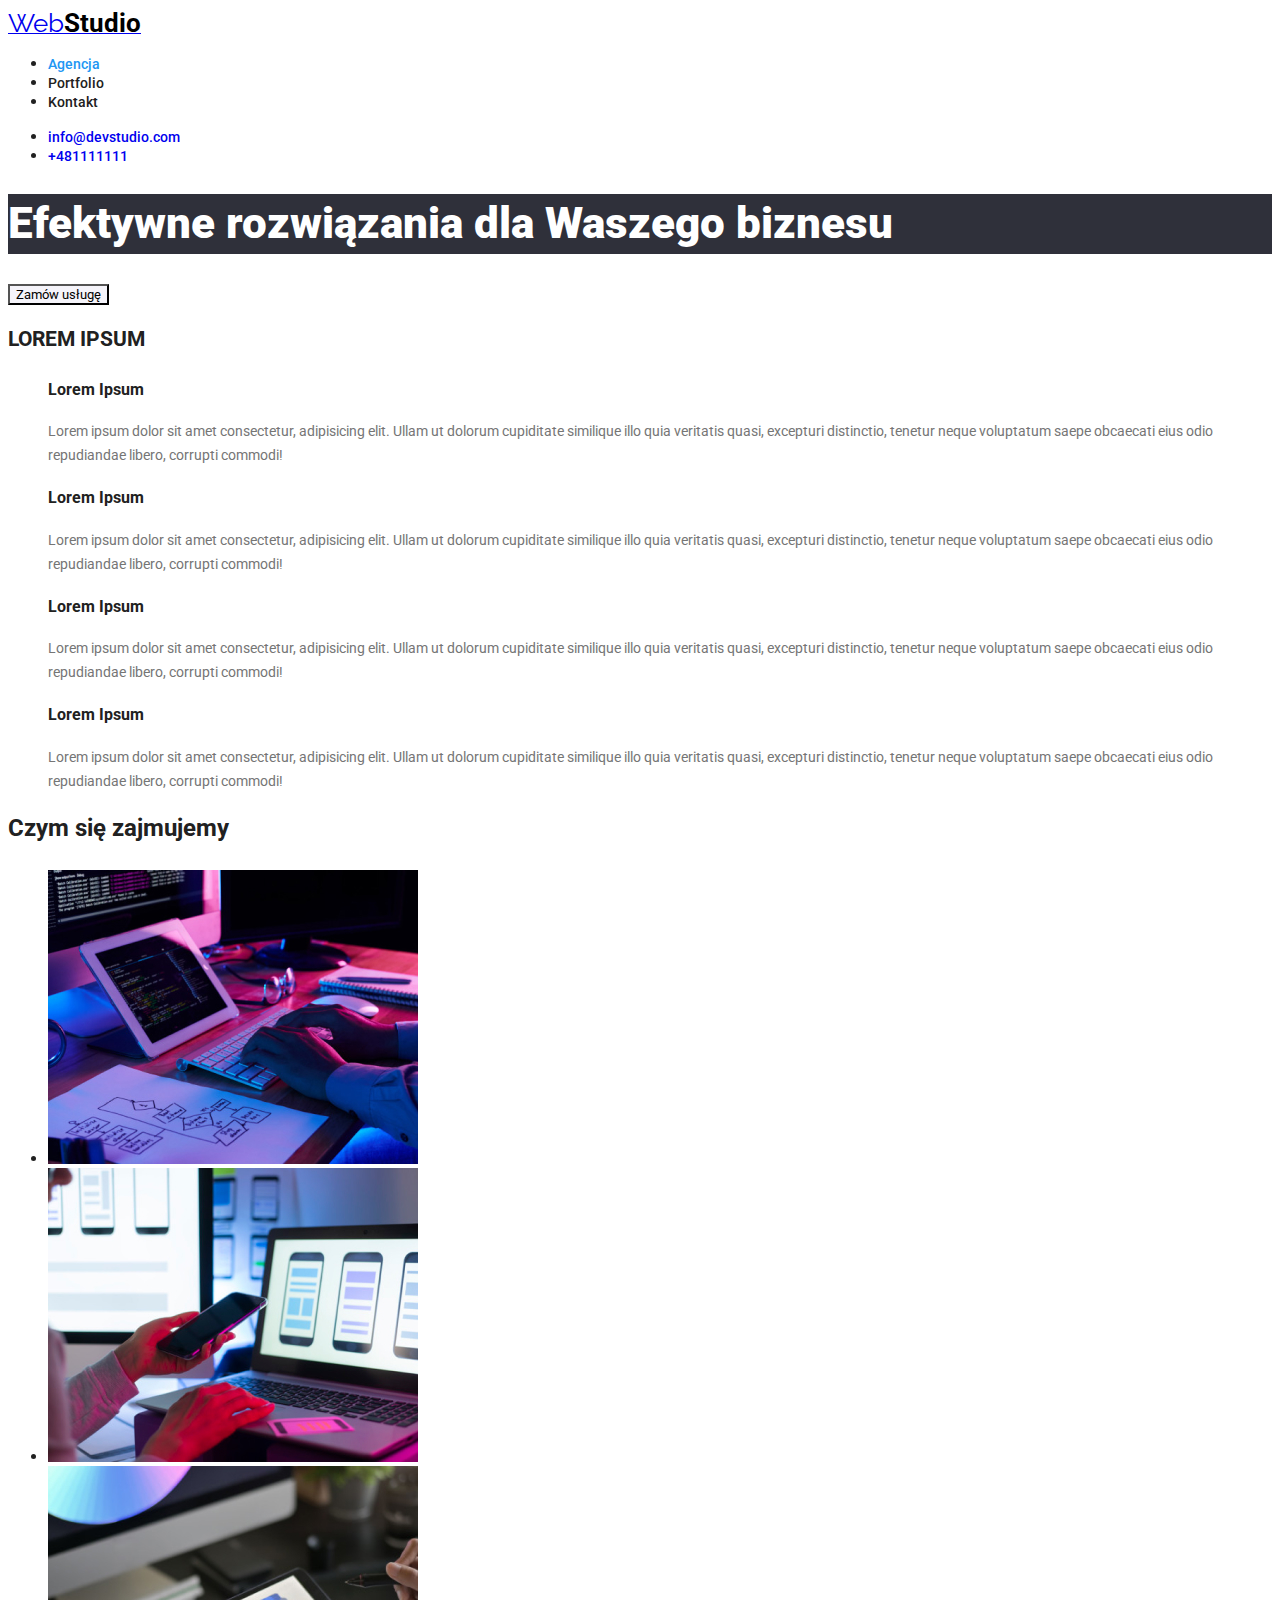
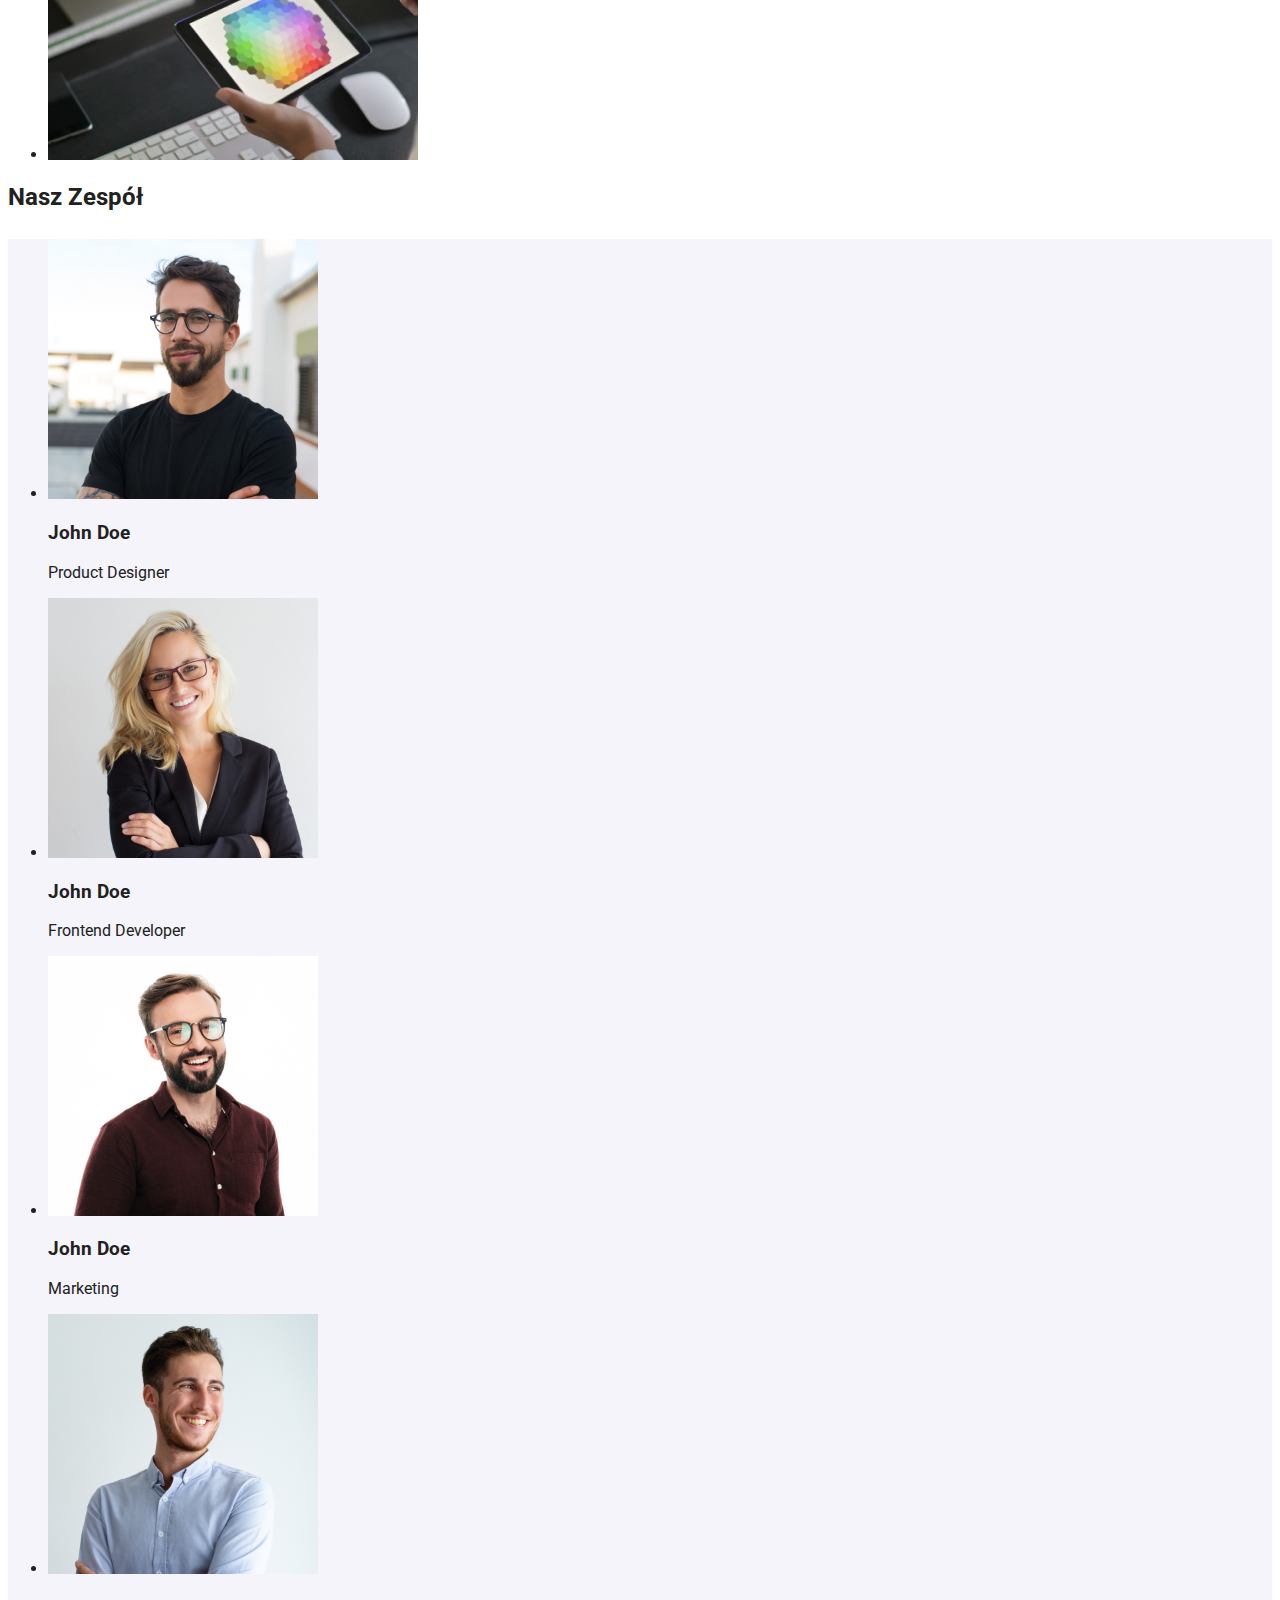
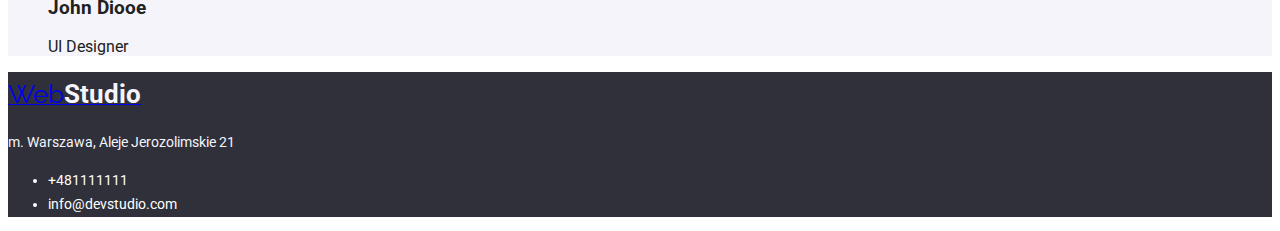
==== commit ee1d5449: "dodanie root:color" ====
--- a/index.html
+++ b/index.html
@@ -19,16 +19,16 @@
         <a href="index.html"><span class="colorlogo">Web</span><span class="color-logo">Studio</span></a>
         </a>
         
-        <nav>
-            <ul class="navi">
+        <nav >
+            <ul >
                 <li>
                     <a href="./index.html"class="blue">Agencja </a>
                 </li>
             
-                <li><a href="./portfolio.html" >Portfolio</a>
+                <li><a href="./portfolio.html" class="navi">Portfolio</a>
 
                 </li>
-                <li><a href="/Kontakt" >Kontakt</a>
+                <li><a href="/Kontakt" class="navi">Kontakt</a>
                 </li>
                 
             </ul>
@@ -43,7 +43,7 @@
     
     <main>
                 <section>
-                <H1>Efektywne rozwiązania dla Waszego biznesu </H1>
+                <h1 class="main-text">Efektywne rozwiązania dla Waszego biznesu </h1>
                 <button type="submit" class="button-1">Zamów usługę </button>
                 </secttion>
 
@@ -59,7 +59,7 @@
                 </section>
         
                 <section>
-                <H2>Czym się zajmujemy</H2>
+                <h2>Czym się zajmujemy</h2>
                     <ul class="what-we-do">
                     <li><img src="./images/komputer.jpg" alt="komputer" width="370" height="294" ></li>
                     <li><img src="./images/komp i telefon.jpg" alt="komp i telefon" width="370" height="294"></li>
--- a/css/style.css
+++ b/css/style.css
@@ -2,26 +2,44 @@
     font-family: 'Roboto', sans-serif;
      color:#212121 ;        }
      
+:root {
+    --brand-color:  rgba(33, 150, 243, 1);
+    --lorem-descryption:rgba(117, 117, 117, 1);
+    --white-colors: rgba(245, 244, 250, 1);
+    --footer-background:  rgba(47, 48, 58, 1);
 
-footer{background-color: rgba(47, 48, 58, 1);font-family: Roboto; font-weight: 400;line-height: 1.71;
+}
+    
+
+    
+    
+footer{background-color: var(--footer-background) 
+
+    ;font-family: Roboto; font-weight: 400;line-height: 1.71;
     }
+.main-text{
+    font-weight: 900;
+    font-size: 44px;
+    line-height: 1.36;
+    background: var(--footer-background);
+color: rgba(255, 255, 255, 1);
 
+    
+    
+    
+}
 .colorlogo {
-    color: rgba(33, 150, 243, 1) ;
+    color: var(--brand-color)
       font-weight: 700;
         font-size: 26px;
-        font-family: Raleway;
-        }
+        font-family: Raleway;}
+
         .color-logo{color: rgba(0, 0, 0, 1);font-weight: 700;
         font-size: 26px; 
     ;}
-    .color-logo-down{color:rgba(255, 255, 255, 1);font-weight: 700;
+    .color-logo-down{color:var(--white-colors)  ;font-weight: 700;
         font-size: 26px; }
 
- 
-
-.navi{ font-weight:500; font-size: 14px;
-line-height: 1.17;}
 
 .button {
     background-color: rgba(245, 244, 250, 1);
@@ -29,11 +47,11 @@
     cursor:pointer;
 font-size: 16px; }
 .button:hover 
-{background-color: rgba(33, 150, 243, 1);
+{background-color: var(--brand-color);
  color:white;}
  
 
- .button:focus{background-color: rgba(33, 150, 243, 1); color: white;}
+ .button:focus{background-color:var(--brand-color); color: white;}
 
 
  .button-1{
@@ -42,15 +60,28 @@
 cursor:pointer;
  }
  .button-1:hover {
-    background-color: rgba(33, 150, 243, 1);
-    color:white;}
-    .button-1:focus{background-color: rgba(33, 150, 243, 1); color: white;}
-.mail-adress{font-weight:500 ; font: size 14px;line-height: 1.17 ;}
-.mail-adress:hover {color:rgba(33, 150, 243, 1)
+    background-color: var(--brand-color);
+    color:var(--White-colors);}
+    .button-1:focus{background-color:var(--brand-color)}
+.mail-adress{font-weight:500 ; 
+    font-size: 14px;
+    line-height: 1.17 ;
+text-decoration: none;
+}
+.mail-adress:hover {color:var(--brand-color);
 }
 
 
-.blue {color:rgba(33, 150, 243, 1)}
+.blue {color:var(--brand-color); font-weight:500; font-size: 14px;
+    line-height: 
+    1.17;
+    text-decoration: none;
+}
+.navi{ font-weight:500; font-size: 14px;
+    line-height: 1.17;
+    color: rgba(33, 33, 33, 1); 
+    text-decoration: none;
+}
 
 .lorem{
     font-size: 14px;
@@ -61,11 +92,15 @@
      h3 {color: rgba(33, 33, 33, 1);
         ;}
 .link{ 
-    font-size: 14;
+    font-size: 14px;
+    font-style: normal;
     line-height: 1.71;
 color: rgba(255, 255, 255, 1);
+
 text-decoration: none;}
+.link:hover{color:var(--brand-color)}
 
+.link p{color:rgba(245, 244, 250, 1); }
 .our-team{background-color:  rgba(245, 244, 250, 1);
     ;}
-    +      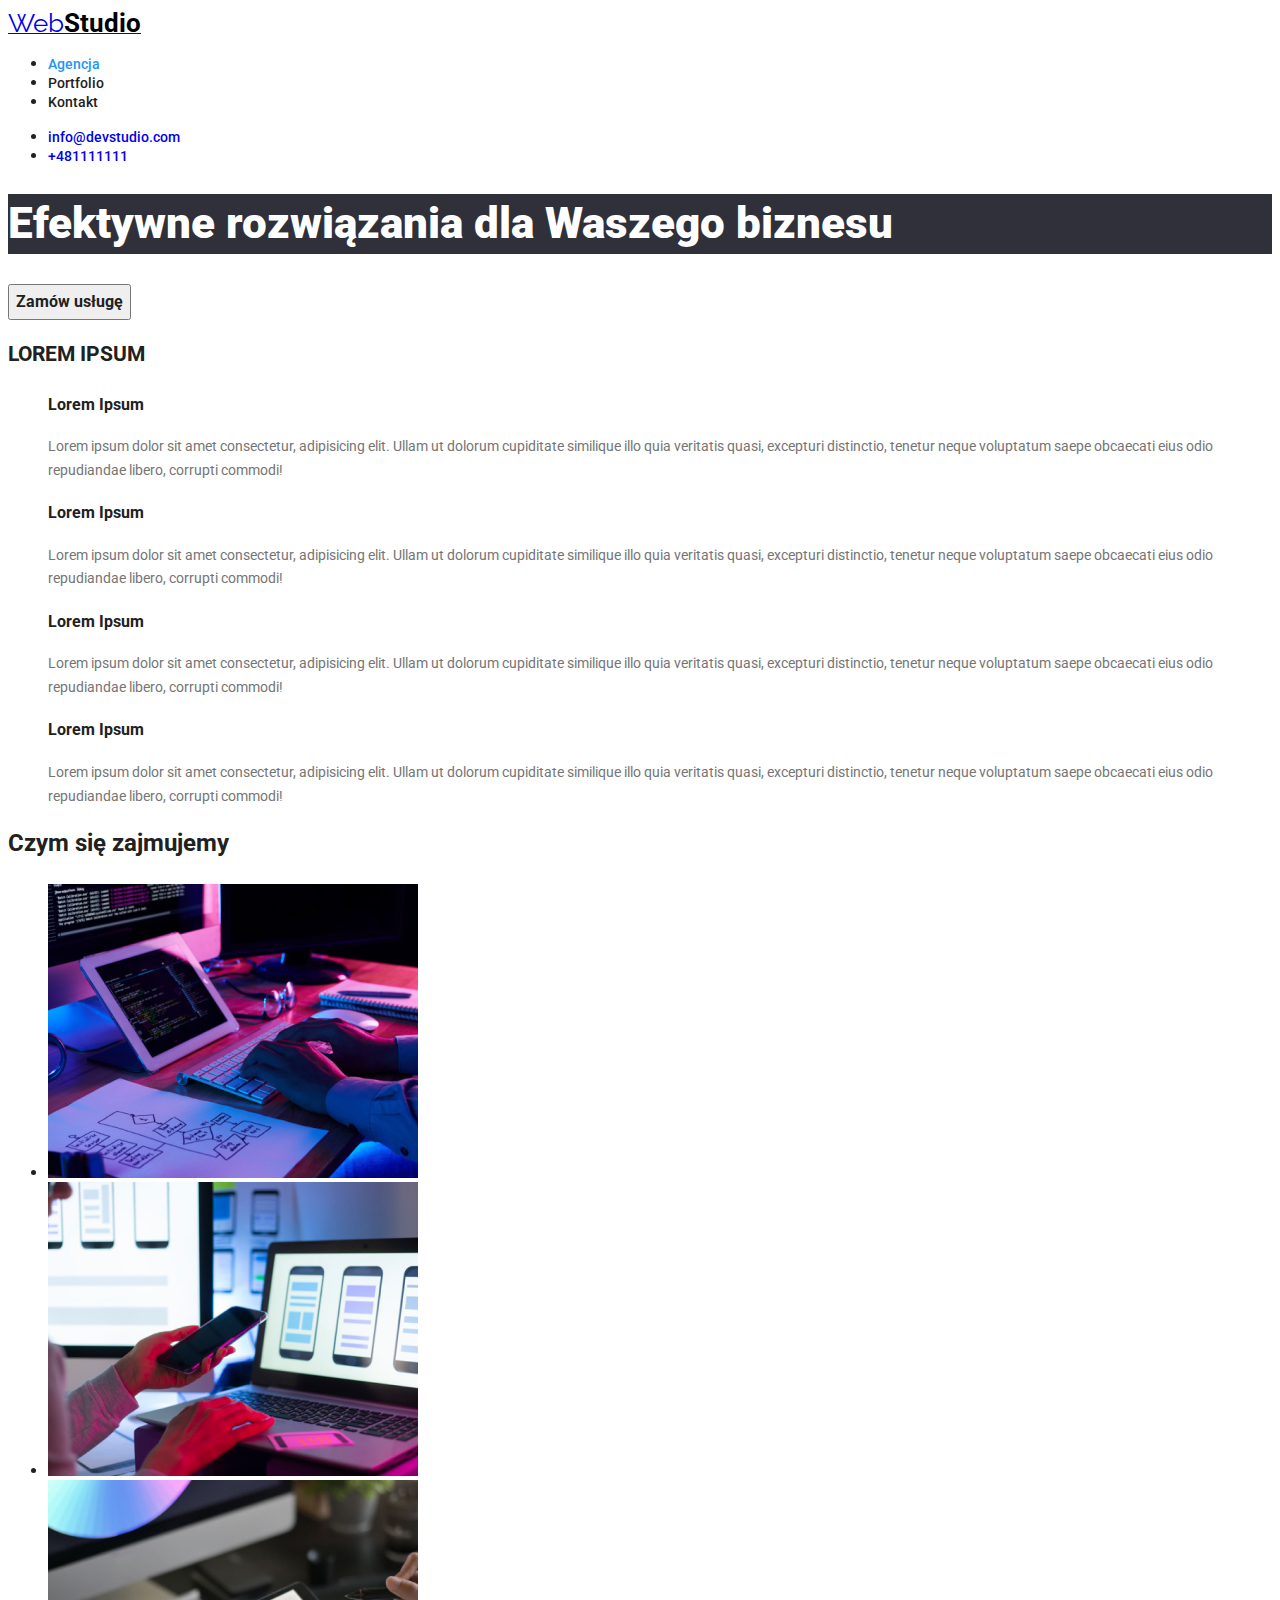
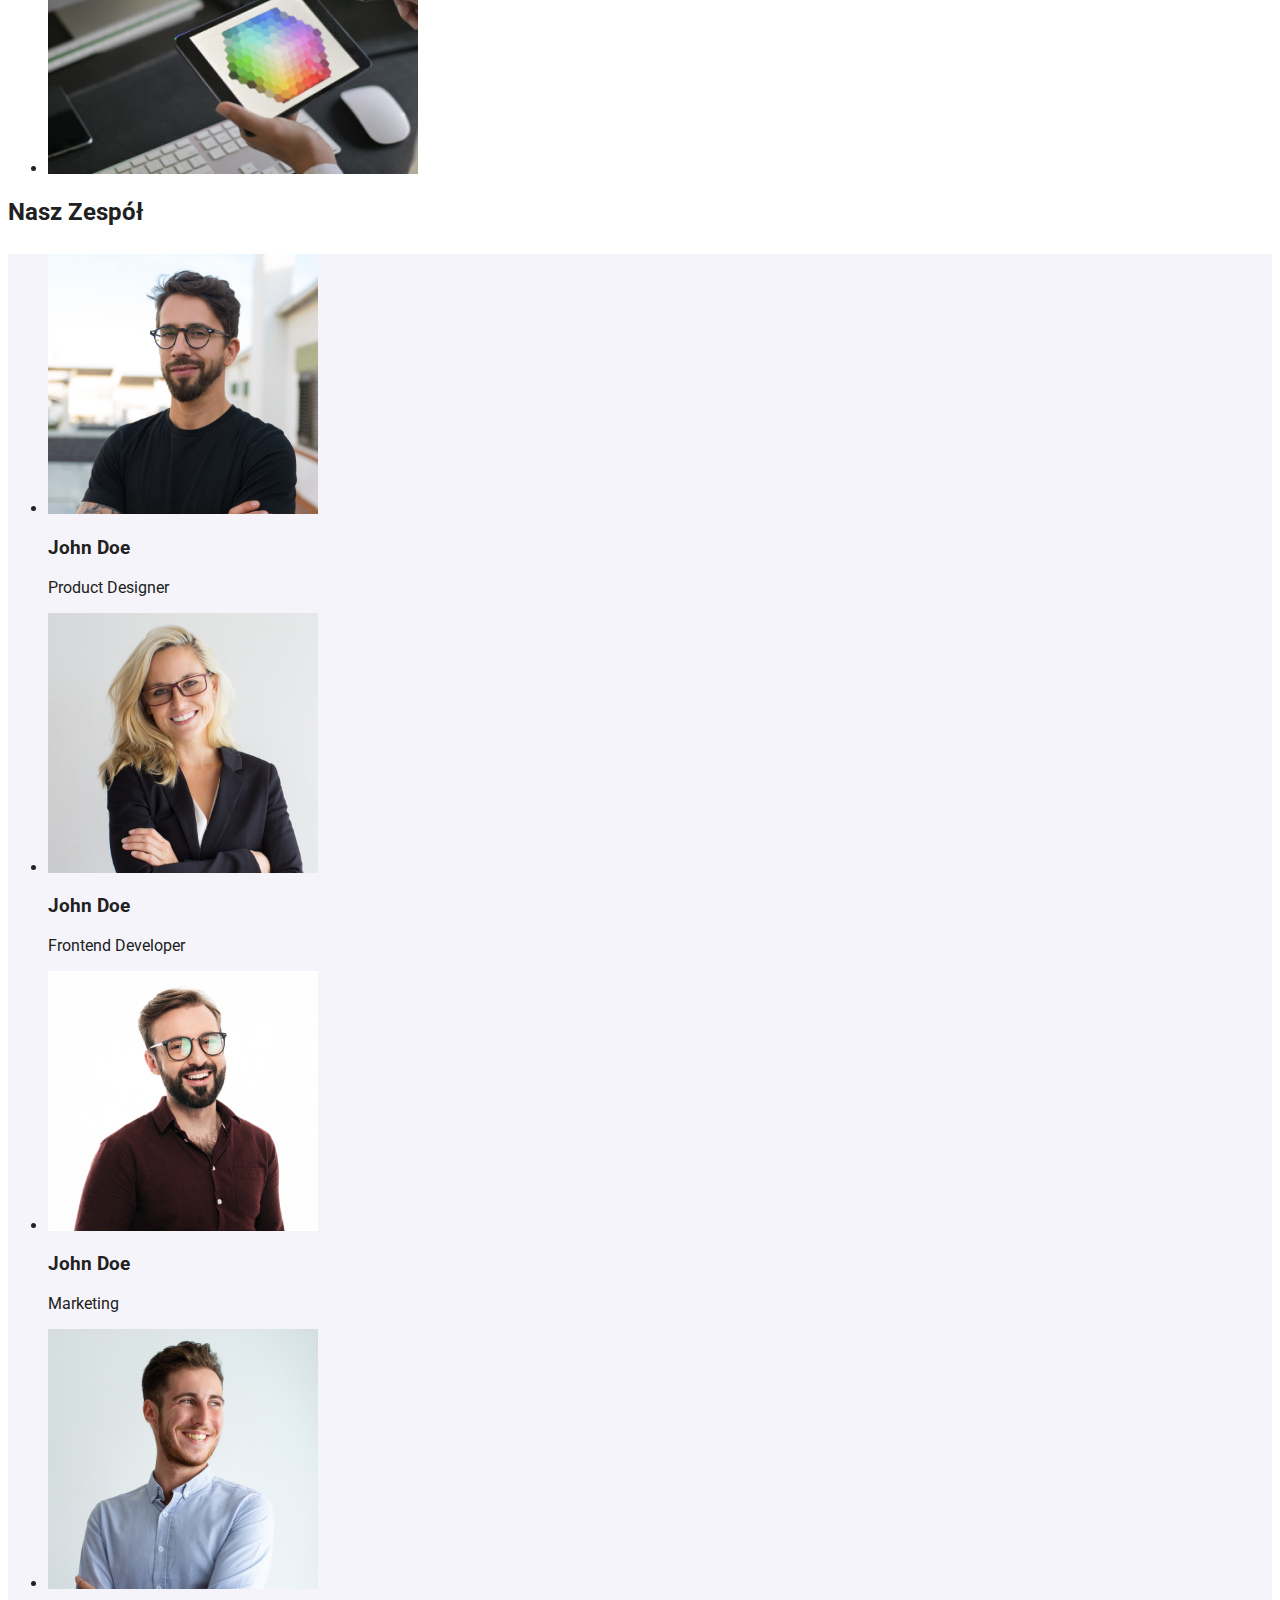
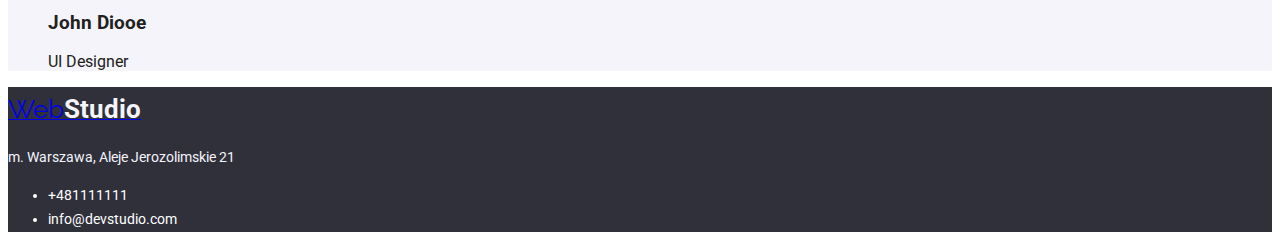
==== commit 1534f12e: "Zmiana przycisku Button" ====
--- a/index.html
+++ b/index.html
@@ -44,6 +44,7 @@
     <main>
                 <section>
                 <h1 class="main-text">Efektywne rozwiązania dla Waszego biznesu </h1>
+                
                 <button type="submit" class="button-1">Zamów usługę </button>
                 </secttion>
 
--- a/css/style.css
+++ b/css/style.css
@@ -22,21 +22,26 @@
     font-size: 44px;
     line-height: 1.36;
     background: var(--footer-background);
-color: rgba(255, 255, 255, 1);
+color: rgba(255, 255, 255, 1);}
+
+
 
     
     
     
-}
+
 .colorlogo {
     color: var(--brand-color)
       font-weight: 700;
         font-size: 26px;
-        font-family: Raleway;}
+        font-family: Raleway;
+        text-decoration: none;}
 
-        .color-logo{color: rgba(0, 0, 0, 1);font-weight: 700;
+        .color-logo{color: rgba(0, 0, 0, 1);
+            font-weight: 700;
         font-size: 26px; 
-    ;}
+        text-decoration: none ;
+    }
     .color-logo-down{color:var(--white-colors)  ;font-weight: 700;
         font-size: 26px; }
 
@@ -47,7 +52,7 @@
     cursor:pointer;
 font-size: 16px; }
 .button:hover 
-{background-color: var(--brand-color);
+{background-color:var(--brand-color);
  color:white;}
  
 
@@ -55,14 +60,25 @@
 
 
  .button-1{
-    background-color: rgba(245, 244, 250, 1);
+    color: rgba(33, 33, 33, 1);
+    
+    
 font-family :Roboto;
+font-weight: 700;
+font-size: 16px;
+line-height: 1.87;
 cursor:pointer;
  }
  .button-1:hover {
-    background-color: var(--brand-color);
-    color:var(--White-colors);}
-    .button-1:focus{background-color:var(--brand-color)}
+    color: var(--white-colors);
+    background-color:var(--brand-color);
+    
+}
+    .button-1:focus{background-color:var(--brand-color);
+        color:rgba(245, 244, 250, 1);
+        
+    }
+
 .mail-adress{font-weight:500 ; 
     font-size: 14px;
     line-height: 1.17 ;
@@ -98,9 +114,12 @@
 color: rgba(255, 255, 255, 1);
 
 text-decoration: none;}
-.link:hover{color:var(--brand-color)}
+.link:hover{color:var(--brand-color);
+    text-decoration: none;
+}
 
 .link p{color:rgba(245, 244, 250, 1); }
+
 .our-team{background-color:  rgba(245, 244, 250, 1);
-    ;}
+    }
       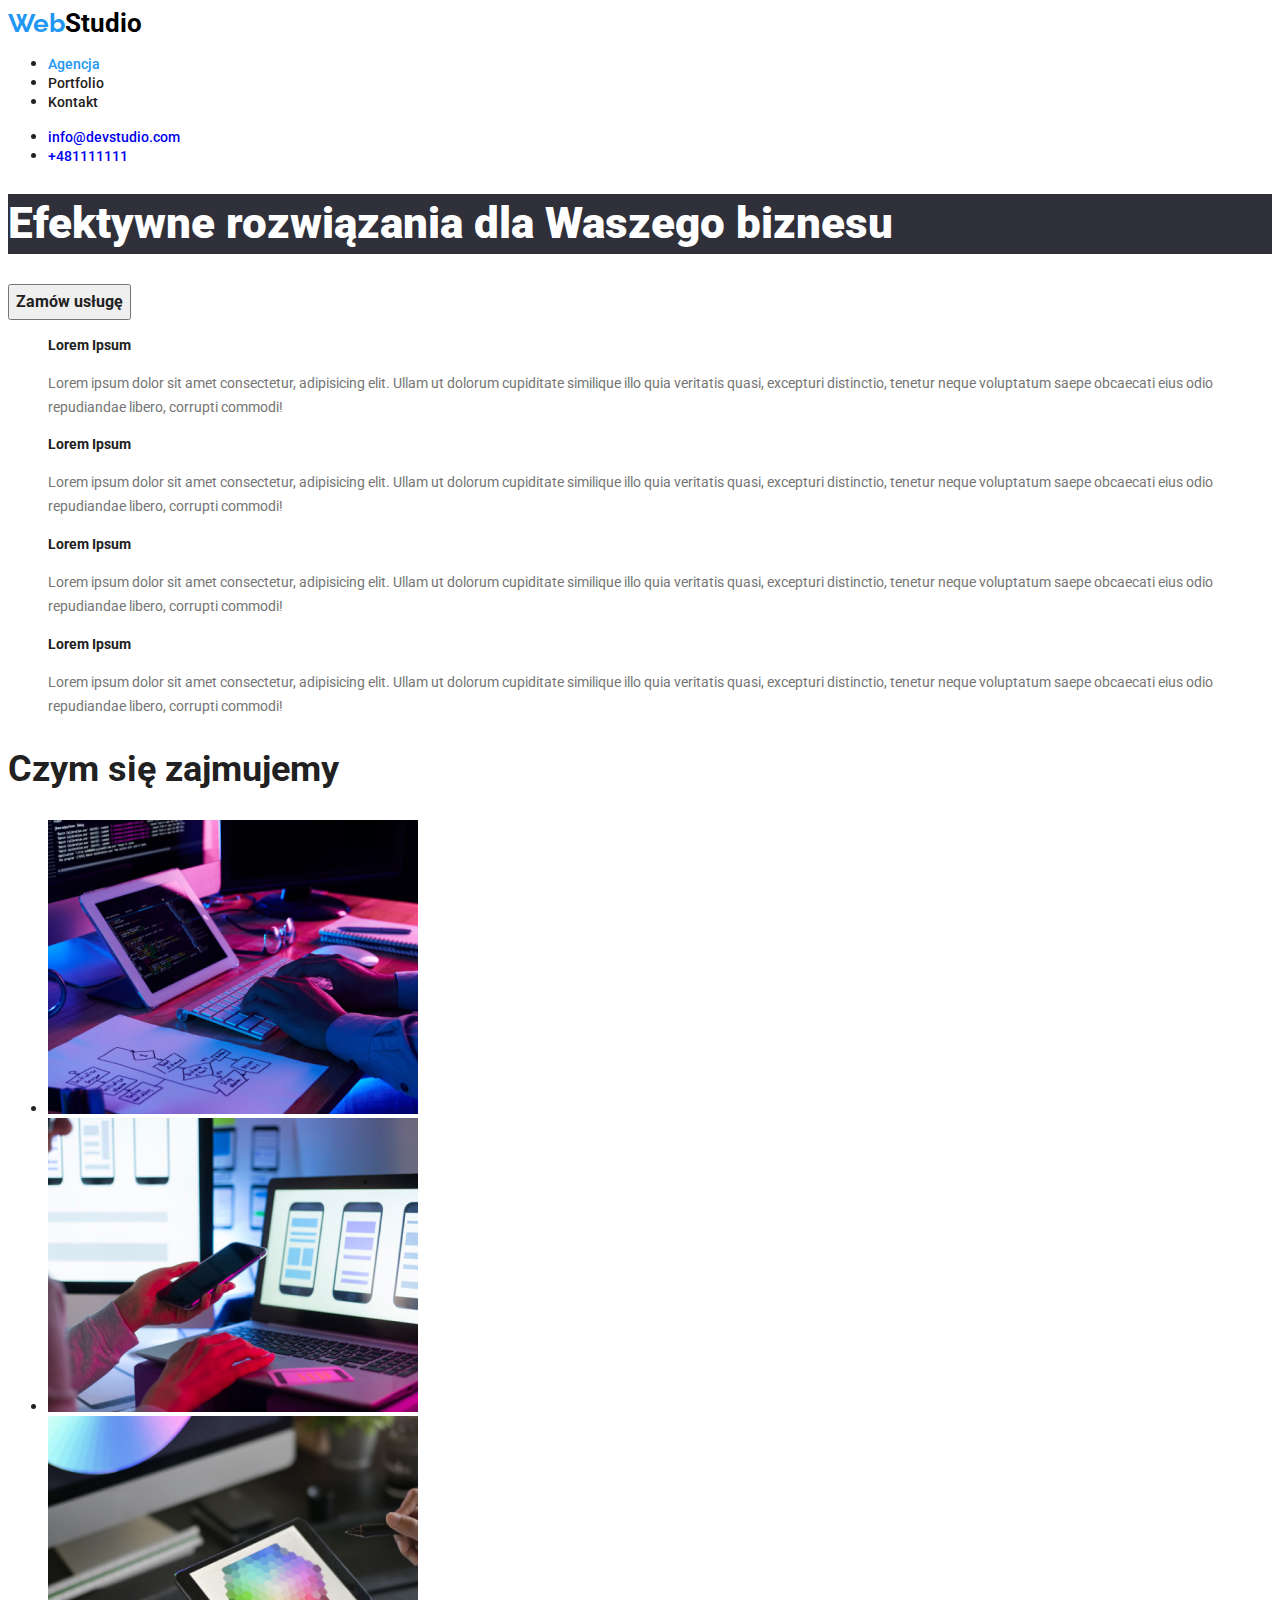
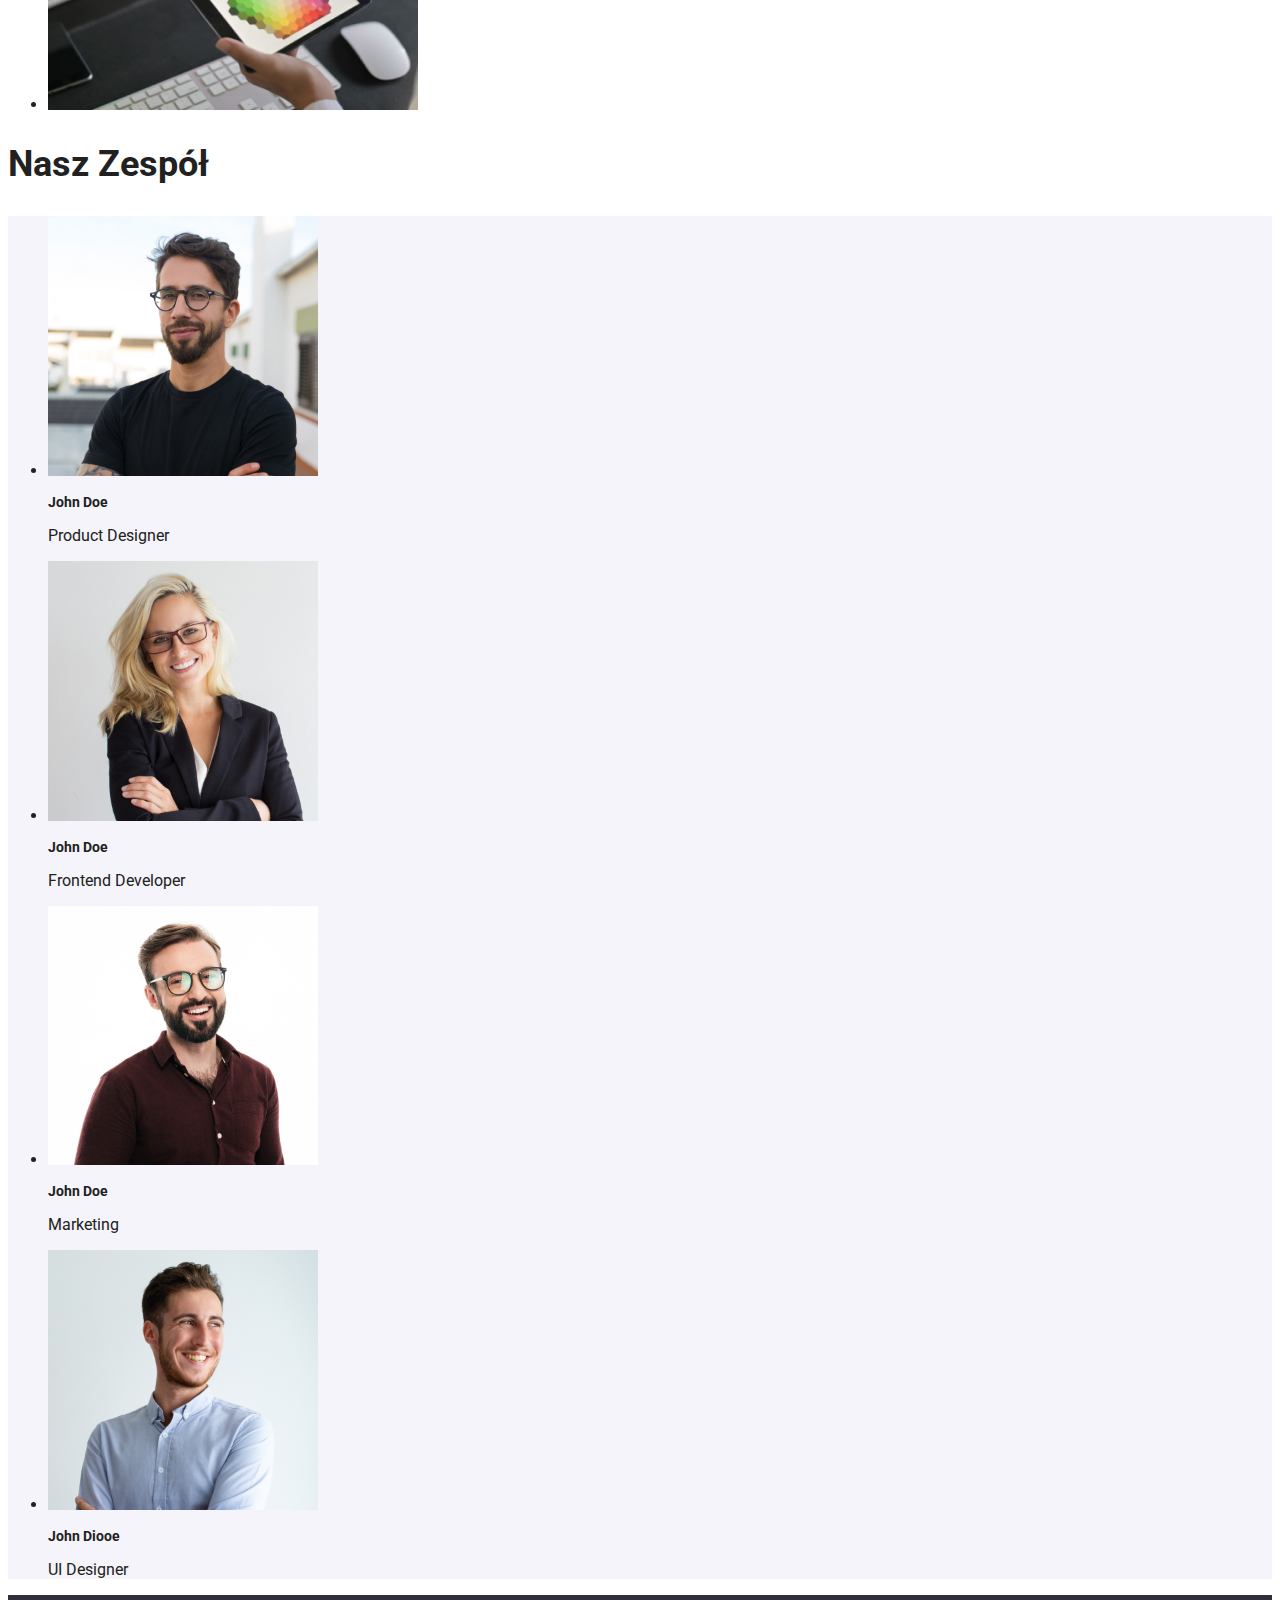
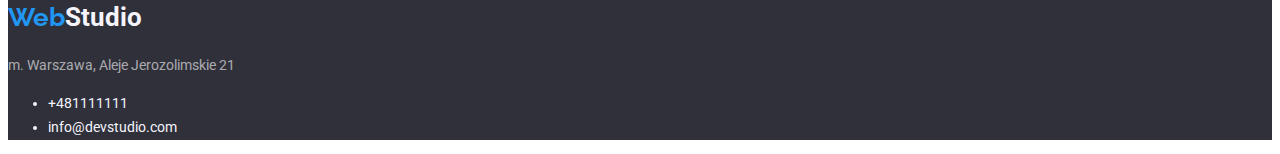
==== commit 72cfa48d: "Nadanie klasy w Logo" ====
--- a/index.html
+++ b/index.html
@@ -16,7 +16,8 @@
 </head>
 <body>
     <header>
-        <a href="index.html"><span class="colorlogo">Web</span><span class="color-logo">Studio</span></a>
+        <a href="index.html" class=" underline">
+            <span class="colorlogo">Web</span><span class="color-logo">Studio</span>
         </a>
         
         <nav >
@@ -50,7 +51,7 @@
 
     
                <section class="lorem">
-                    <h2>LOREM IPSUM </h2>
+                    
                    <ul>
                         <il><h3>Lorem Ipsum</h3> <p>Lorem ipsum dolor sit amet consectetur, adipisicing elit. Ullam ut dolorum cupiditate similique illo quia veritatis quasi, excepturi distinctio, tenetur neque voluptatum saepe obcaecati eius odio repudiandae libero, corrupti commodi!</p></il>
                         <il><h3>Lorem Ipsum</h3> <p>Lorem ipsum dolor sit amet consectetur, adipisicing elit. Ullam ut dolorum cupiditate similique illo quia veritatis quasi, excepturi distinctio, tenetur neque voluptatum saepe obcaecati eius odio repudiandae libero, corrupti commodi!</p></il>
@@ -60,7 +61,7 @@
                 </section>
         
                 <section>
-                <h2>Czym się zajmujemy</h2>
+                <h2 class="main-lorem">Czym się zajmujemy</h2>
                     <ul class="what-we-do">
                     <li><img src="./images/komputer.jpg" alt="komputer" width="370" height="294" ></li>
                     <li><img src="./images/komp i telefon.jpg" alt="komp i telefon" width="370" height="294"></li>
@@ -68,7 +69,7 @@
                         </ul>
                         </section>
                 <Section>
-                <h2>Nasz Zespół</h2>
+                <h2 class="main-lorem">Nasz Zespół</h2>
                     <ul class="our-team">
                         <li>
                             <!-- Dowolna treść graficzna: zdjęcie, wykres, diagram itp. -->
@@ -100,7 +101,7 @@
     </main>
     <footer>
         
-        <a href="index.html"><span class="colorlogo">Web</span><span class="color-logo-down">Studio</span></a>
+        <a href="index.html" class=" underline"><span class="colorlogo">Web</span><span class="color-logo-down">Studio</span>
         </a>
             <address class="link">
                 <p> m. Warszawa, Aleje Jerozolimskie 21 </p>
--- a/css/style.css
+++ b/css/style.css
@@ -13,7 +13,9 @@
 
     
     
-footer{background-color: var(--footer-background) 
+footer{background-color: var(--footer-background);
+   
+
 
     ;font-family: Roboto; font-weight: 400;line-height: 1.71;
     }
@@ -22,35 +24,35 @@
     font-size: 44px;
     line-height: 1.36;
     background: var(--footer-background);
-color: rgba(255, 255, 255, 1);}
+color: rgba(255, 255, 255, 1);
+}
+.underline{text-decoration: none;}
+.colorlogo {
+    color: var(--brand-color);
+    font-weight: 700;
+    font-size:26px;
+    font-family: Raleway;
+    text-decoration: none;
+}
 
-
-
-    
-    
-    
-
-.colorlogo {
-    color: var(--brand-color)
-      font-weight: 700;
-        font-size: 26px;
-        font-family: Raleway;
-        text-decoration: none;}
-
-        .color-logo{color: rgba(0, 0, 0, 1);
-            font-weight: 700;
+.color-logo {color: rgba(0, 0, 0, 1);
+        font-weight: 700;
         font-size: 26px; 
         text-decoration: none ;
     }
     .color-logo-down{color:var(--white-colors)  ;font-weight: 700;
-        font-size: 26px; }
+        font-size: 26px; 
+        text-decoration: none;
+    }
 
 
 .button {
     background-color: rgba(245, 244, 250, 1);
+    
     font-family: Roboto;
     cursor:pointer;
-font-size: 16px; }
+font-size: 16px; 
+}
 .button:hover 
 {background-color:var(--brand-color);
  color:white;}
@@ -78,7 +80,19 @@
         color:rgba(245, 244, 250, 1);
         
     }
+.portfolio h3 {
+color: rgba(33, 33, 33, 1);
+font-size: 18px;
+font-weight: 700;
+line-height: 2;
+   }
+.portfolio p{ 
+    color: var(--lorem-descryption);
+    font-weight: 400 ;
+    font-size: 16;
+    line-height: 1.87 ;
 
+}
 .mail-adress{font-weight:500 ; 
     font-size: 14px;
     line-height: 1.17 ;
@@ -103,22 +117,28 @@
     font-size: 14px;
     line-height: 1.71 ;color:  rgba(117, 117, 117, 1); 
     ;}
-    h2{ color: rgba(33, 33, 33, 1); font-weight: 700; height: 36px;
+    .main-lorem{ color: rgba(33, 33, 33, 1);  
+        line-height: 1.16;
+    font-weight: 700;
+        font-size: 36px;
         }
-     h3 {color: rgba(33, 33, 33, 1);
-        ;}
+     h3 {color: rgba(33, 33, 33, 1); 
+        font-size: 14px;
+        line-height: 1,17;
+        }
 .link{ 
     font-size: 14px;
     font-style: normal;
     line-height: 1.71;
-color: rgba(255, 255, 255, 1);
+color: var(--white-colors);
 
 text-decoration: none;}
 .link:hover{color:var(--brand-color);
     text-decoration: none;
 }
 
-.link p{color:rgba(245, 244, 250, 1); }
+.link p{color: rgba(255, 255, 255, 0.6);
+    ; }
 
 .our-team{background-color:  rgba(245, 244, 250, 1);
     }
